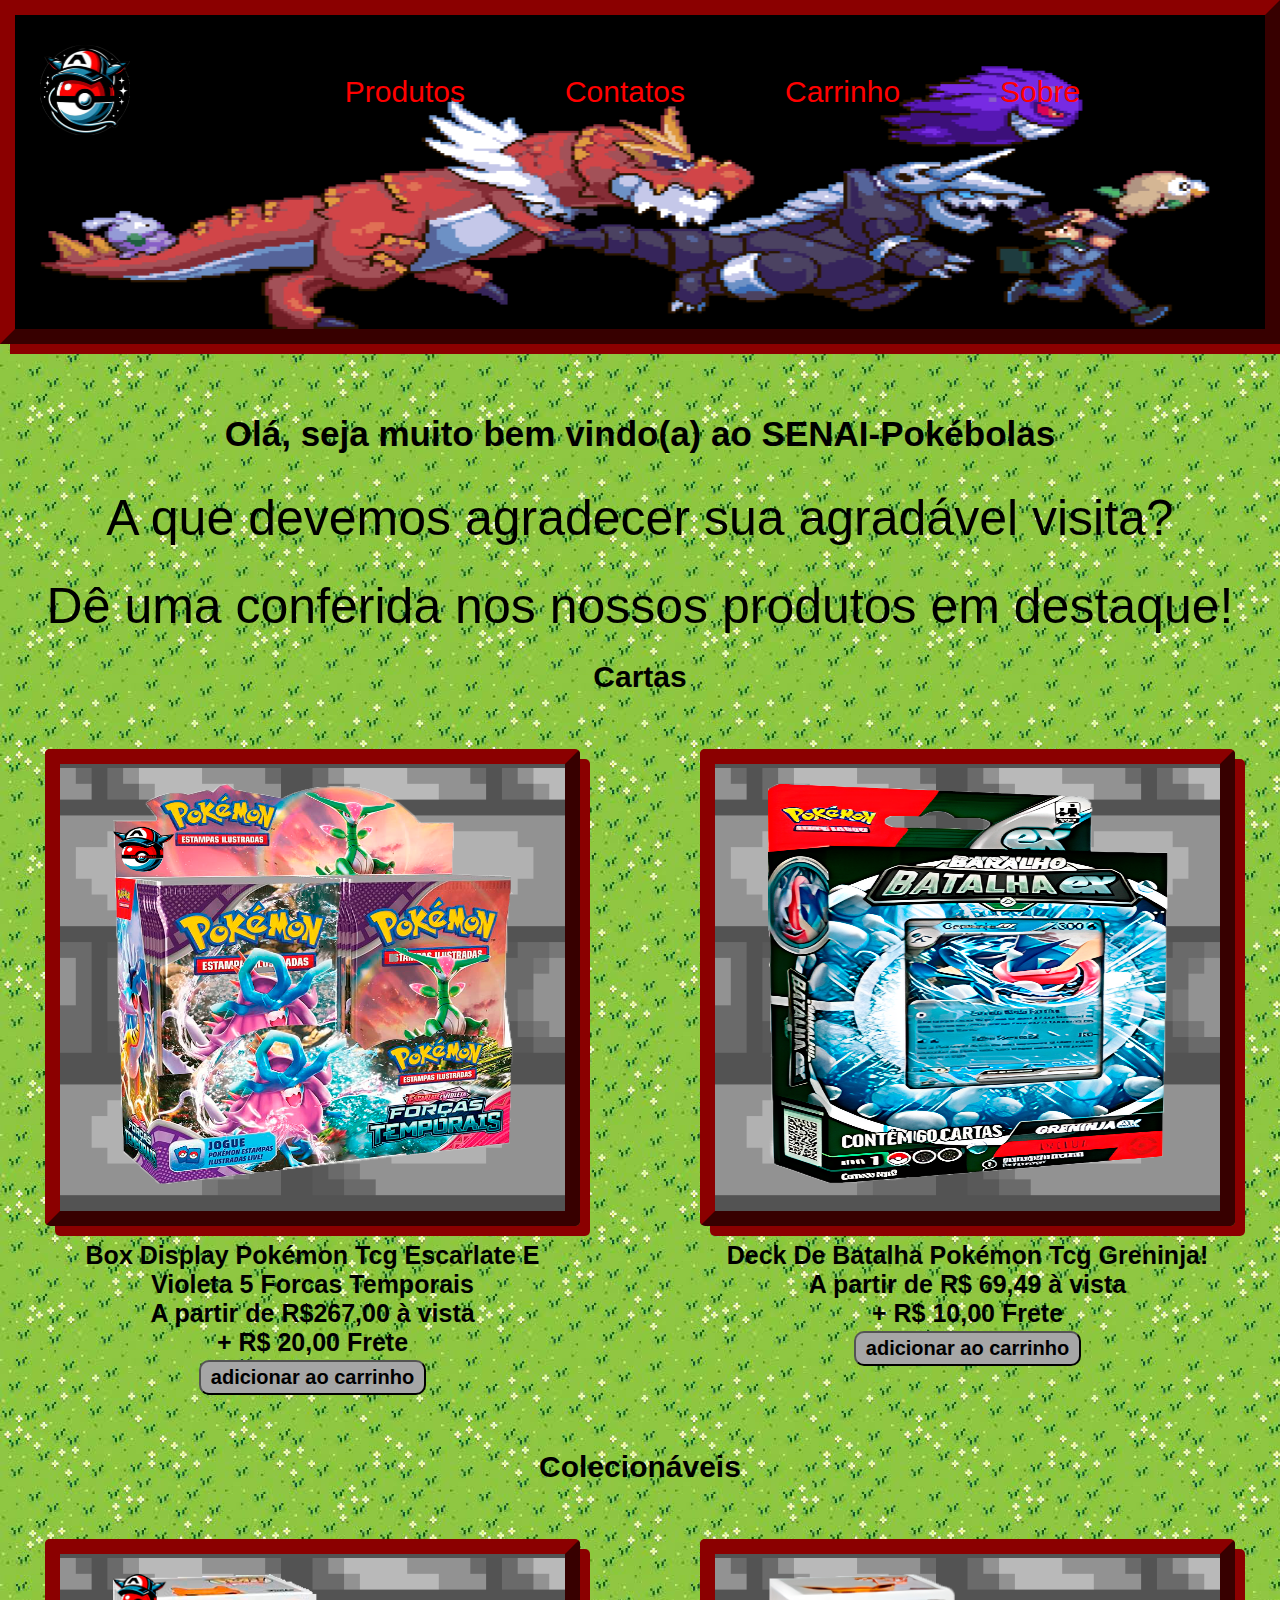
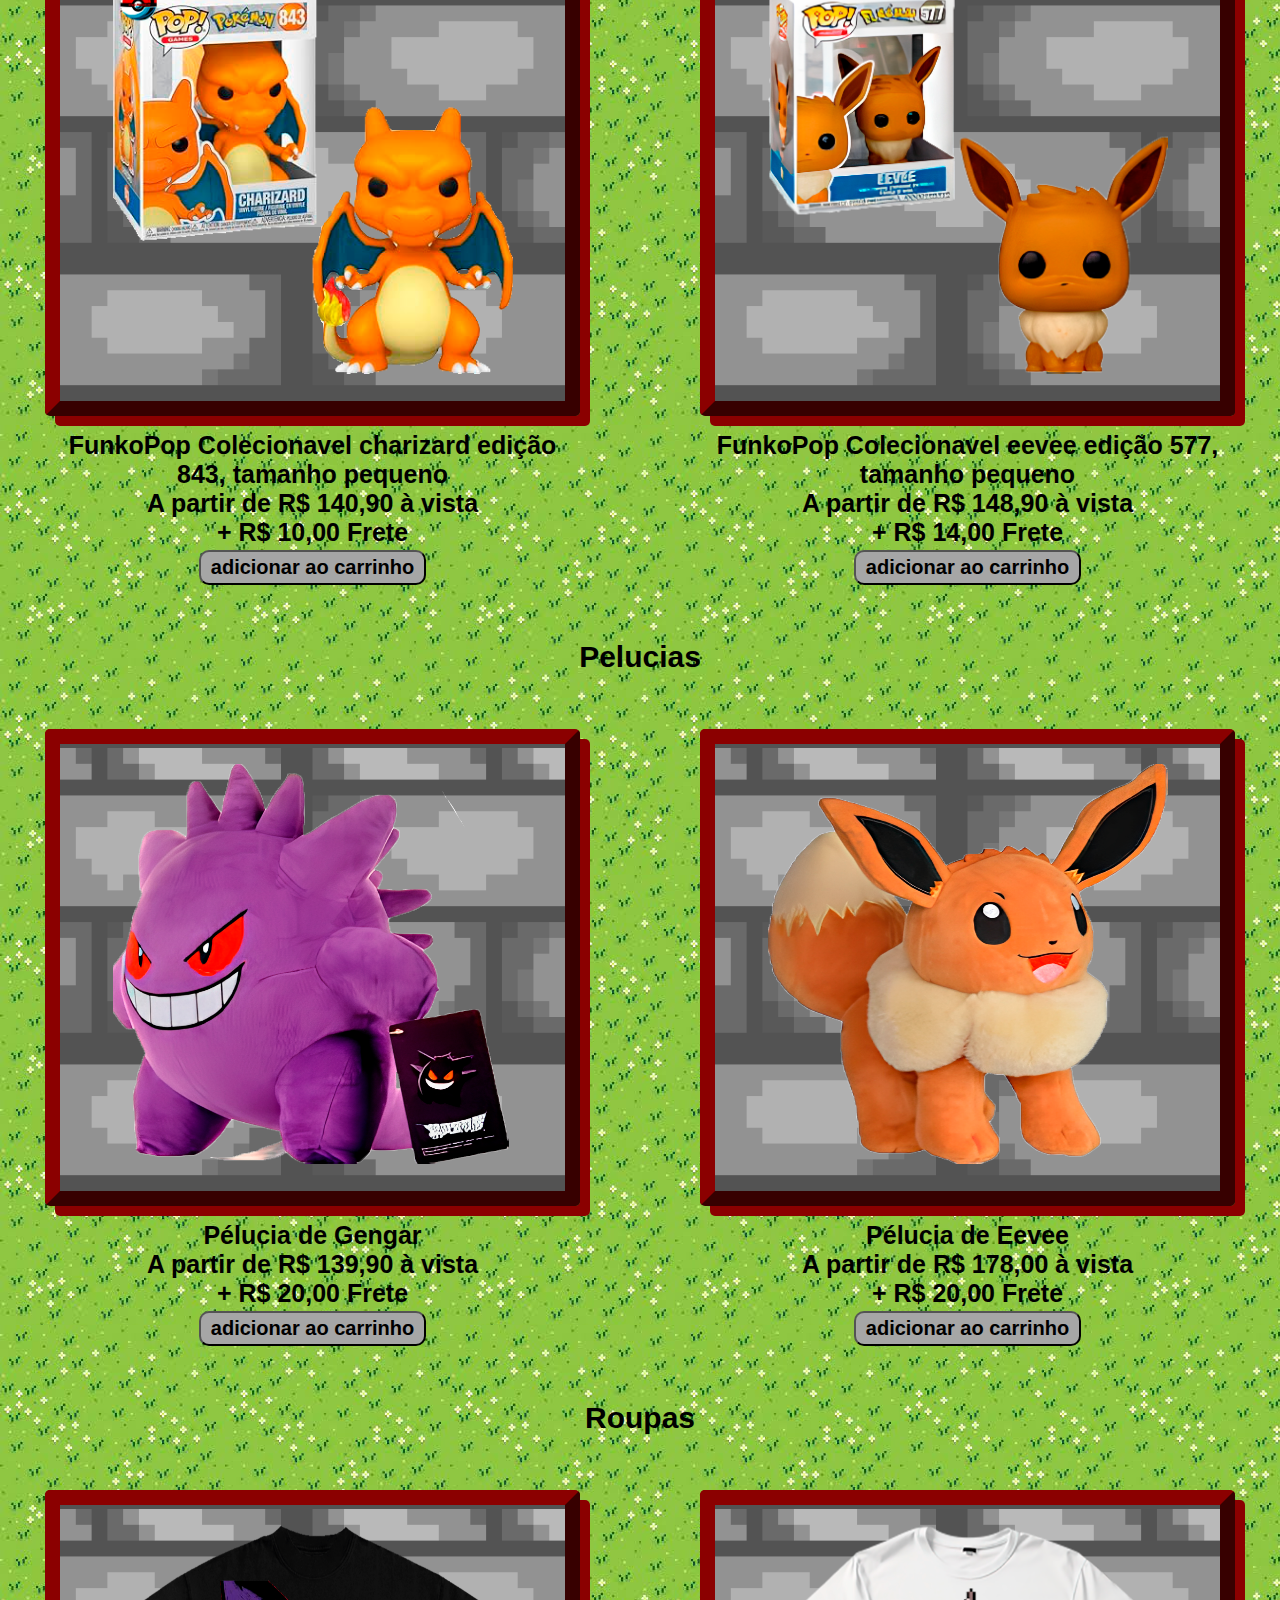
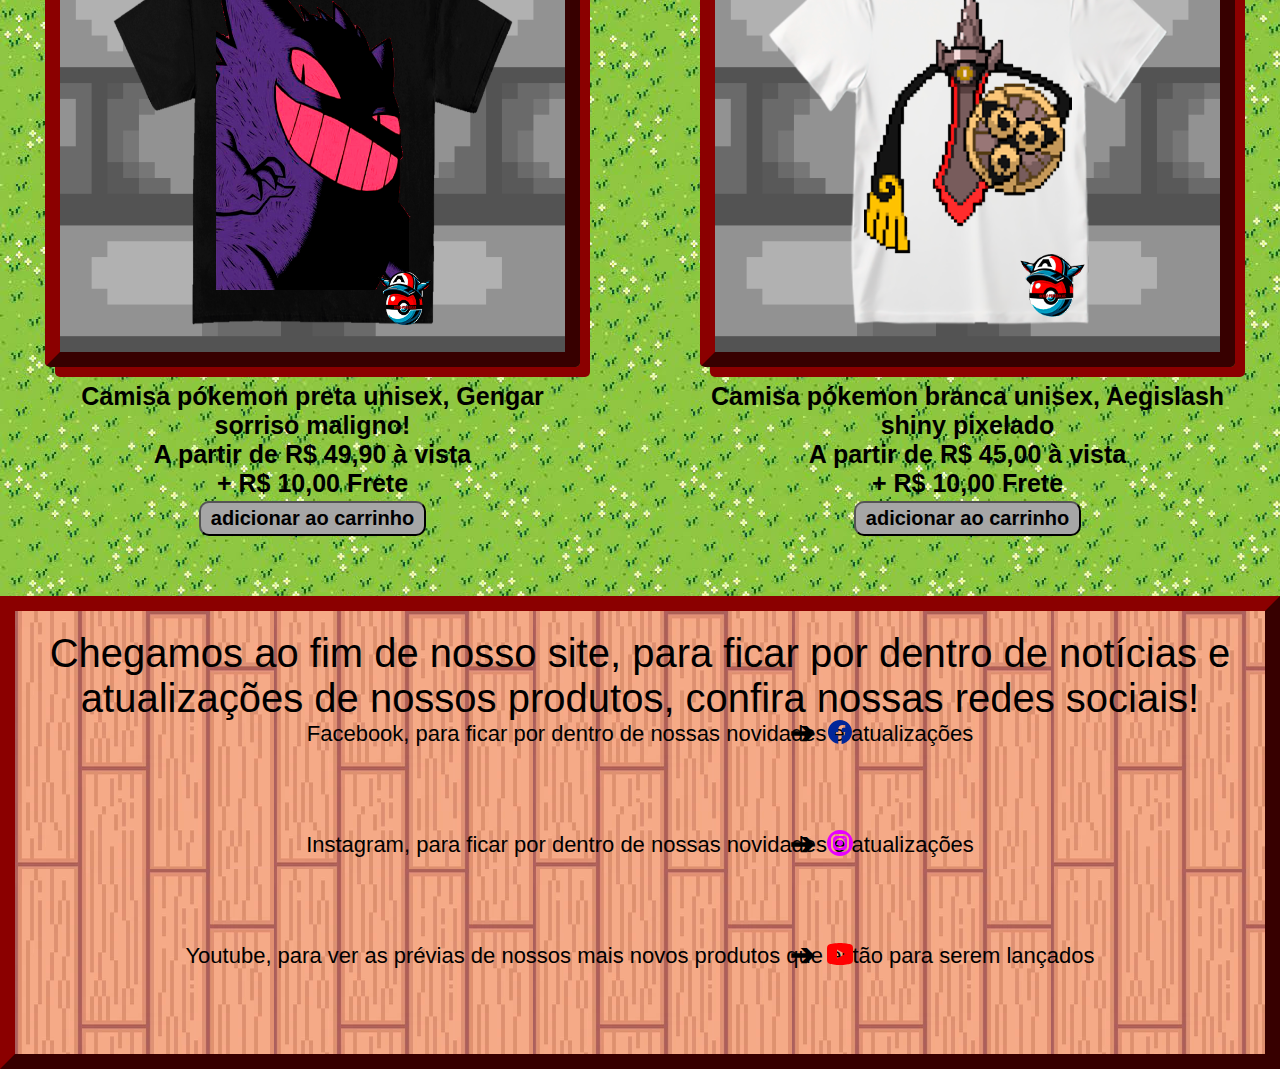
==== index.html @ d9174753 "20 faltas o Gabriel :O" ====
<!DOCTYPE html>
<html lang="pt-BR">
<head>
    <meta charset="UTF-8">
    <meta name="viewport" content="width=device-width, initial-scale=1.0">
    <title>Loja pokemonesca</title>
    <link rel="stylesheet" href="index.css">
    <style>
        .titulo, .ptitulo{
            text-align: center;
        }
    </style>
</head>
<body>
    
<header class="topo" >

    <nav class="nave">

       <a href="index.html"> <img class="zoomlogotipo" src="imagens/LOgo.png" height="90px" width="90px" alt="logo" ></a>

    <ul class="lista">

        <li class="itens">

            <a href="produtos.html">Produtos</a></li>

        <li class="itens">

            <a href="contato.html">Contatos</a></li>

        <li class="itens">

            <a href="carrinho.html">Carrinho</a></li>

        <li class="itens">

            <a href="sobre.html">Sobre</a></li>
        
    </ul>
</nav>
</header>

    <main>
        <h1 class="titulo" >Olá, seja muito bem vindo(a) ao SENAI-Pokébolas</h1>
<P class="ptitulo" >A que devemos agradecer sua agradável visita?</P>

            <p class="ptitulo">Dê uma conferida nos nossos produtos em destaque!</p>

                <h3 class="prodtit">Cartas</h3>
        <div class="prods">


            <div class="grade">
                <article class="vendas">
                    <div class="caixaprod">
                    <img class="imgc2" src="imagens/carta2.png">
                    </div>
                    <h2 class="textprod">Box Display Pokémon Tcg Escarlate E Violeta 5 Forcas Temporais</h2>
                    <h3 class="textprod">A partir de R$267,00 à vista</h3>
                    <h3 class="textprod">+ R$ 20,00 Frete</h3>
                    <input class="botao" type="button" value="adicionar ao carrinho">
                </article>
            </div>    

            <div class="grade">
                <article  class="vendas">
                    <div class="caixaprod">  
                    <img src="imagens/carta1.png">
                    </div>
                    <h3 class="textprod">Deck De Batalha Pokémon Tcg Greninja! </h3>
                    <h3 class="textprod">A partir de R$ 69,49 à vista </h3>
                    <h3 class="textprod"> + R$ 10,00  Frete</h3>
                    <input type="button" class="botao" value="adicionar ao carrinho">

                    </article>
            </div>

        </div>       

              <h3 class="prodtit">Colecionáveis</h3>

        <div class="prods">
            
            <div class="grade">
                <article class="vendas">
                    <div class="caixaprod">  
                    <img src="imagens/funko1.png">
                </div>
                    <h2 class="textprod">FunkoPop Colecionavel charizard edição 843, tamanho pequeno</h2>
                    <h3 class="textprod">A partir de R$ 140,90 à vista</h3>
                    <h3 class="textprod">+ R$ 10,00 Frete</h3>
                    <input class="botao" type="button" value="adicionar ao carrinho">
                </article>
            </div>    

            <div class="grade">
                <article class="vendas">
                    <div class="caixaprod">  
                    <img src="imagens/funko3.png">
                </div>
                    <h2 class="textprod">FunkoPop Colecionavel eevee edição 577, tamanho pequeno </h2>
                    <h3 class="textprod">A partir de R$ 148,90 à vista</h3>
                    <h3 class="textprod">+ R$ 14,00 Frete</h3>
                    <input class="botao" type="button" value="adicionar ao carrinho">
                </article>
            </div>

        </div>

              <h3 class="prodtit">Pelucias</h3>

        <div class="prods">

            <div class="grade">
                <article class="vendas">
                    <div class="caixaprod">  
                    <img src="imagens/pelucia4.png">
                </div>
                    <h2 class="textprod">Pélucia de Gengar</h2>
                    <h3 class="textprod">A partir de R$ 139,90 à vista</h3>
                    <h3 class="textprod">+ R$ 20,00 Frete</h3>
                    <input class="botao" type="button" value="adicionar ao carrinho">
                </article>
            </div>

            <div class="grade">
                <article class="vendas">
                    <div class="caixaprod">  
                    <img src="imagens/pelucia3.png">
                </div>
                    <h2 class="textprod">Pélucia de Eevee </h2>
                    <h3 class="textprod">A partir de R$ 178,00 à vista</h3>
                    <h3 class="textprod">+ R$ 20,00 Frete</h3>
                    <input class="botao" type="button" value="adicionar ao carrinho">
                </article>
            </div>

        </div>

        <h3 class="prodtit">Roupas</h3>

        <div class="prods">

            <div class="grade">
                <article class="vendas">
                    <div class="caixaprod">  
                    <img src="imagens/camisa-preta-gengar.png">
                    </div>
                    <h2 class="textprod">Camisa pókemon preta unisex, Gengar sorriso maligno!</h2>
                    <h3 class="textprod">A partir de R$ 49,90 à vista</h3>
                    <h3 class="textprod">+ R$ 10,00 Frete</h3>
                    <input class="botao" type="button" value="adicionar ao carrinho">
                </article>
            </div>

            <div class="grade">
                <article class="vendas">
                    <div class="caixaprod">  
                    <img src="imagens/camisa-branca-pikumonispada.png">
                     </div>
                    <h2 class="textprod">Camisa pókemon branca unisex, Aegislash shiny pixelado </h2>
                    <h3 class="textprod">A partir de R$ 45,00 à vista</h3>
                    <h3 class="textprod">+ R$ 10,00 Frete</h3>
                    <input class="botao" type="button" value="adicionar ao carrinho">
                </article>
            </div>
   </div>
    </main>


<style>

  
    .frasefim{
        font-size: 40px;
        color: rgb(0, 0, 0);
        font-family: 'Roboto', sans-serif;
    }

    .descricao-rede{
        font-size: 22px;
        color: rgb(0, 0, 0);
        font-family: 'Roboto', sans-serif;
    }
    .social {
        height: 50px;
        width: 50px;
        margin-left: auto;
        position: relative;
        bottom: 65px;
        right: 400px;

    }

    .seta {
        margin-left: auto;
        right: 450px;
        bottom: 32px;
        position: relative;
      font-size: 30px;
    }

    
</style>
    <footer>
        <div class="final">
        <p class="frasefim">Chegamos ao fim de nosso site, para ficar por dentro de notícias e atualizações de nossos produtos, 
            confira nossas redes sociais!</p>
            
        
            <p class="descricao-rede">Facebook, para ficar por dentro de nossas novidades e atualizações</p>
            <strong class="seta">➔</strong>   <a class="social" href="index.html"> <img class="rede" src="imagens/facebook.svg" alt="facebook-logo"></a>

            <p class="descricao-rede">Instagram, para ficar por dentro de nossas novidades e atualizações</p>
            <strong class="seta">➔</strong>   <a class="social" href="index.html"> <img class="rede" src="imagens/icons8-instagram-logo.svg" alt="instagram-logo"></a>

            <p class="descricao-rede">Youtube, para ver as prévias de nossos mais novos produtos que estão para serem lançados </p>
          <strong class="seta">➔</strong>   <a class="social" href="index.html"> <img class="rede" src="imagens/youtube.svg" alt="youtube-logo"><a>
        </div>
          
            
    </footer>
</body>
</html>
---- index.css ----
body{
    font-family: 'Roboto', sans-serif;
    background-image: url(imagens/grama.jpg);
}

*{ 
    margin: 0;
    box-sizing: border-box;
}
li{
    list-style: none;
}
a{
    text-decoration: none;
    color: red;
}
main{
    padding: 0px;
}

.zoomlogotipo{
        transition: transform 0.3s ease;   
        margin-left: 15px;     
}        

.zoomlogotipo:hover{
    transform: scale(1.5);
    
}

.topo {
    background-image: url(imagens/correr.gif);
    	padding-bottom: 160px;		
    background-repeat: no-repeat;
   background-size: 100% 100%;
   margin-bottom: 50px;
   box-shadow: 10px 10px darkred;
   border: outset darkred 15px;
}


.nave{
    display: flex;
    align-items: center;
    padding: 10px;
  
   
}

.lista {
    display: flex;
    align-items: center;
    margin: auto;
}

.itens {
    justify-content: space-between;
    padding: 10px;
    margin: 40px;
    font-size: 30px;
}

.titulo{
    font-size: 35px;
    padding: 20px;
}

.titulo2{
    
    font-size: 35px;
    padding: 20px;
}

.titulop {
    font-family: 'roboto', sans-serif;
    font-size: 20px;
}
.ptitulo {
    font-size: 50px;
    font-family: 'roboto', sans-serif;
    padding: 15px;
}

.prods{
    font-size: 30px;
    display: flex;
    margin: auto;
    gap: 30px;
}
.main {

}

.grade {
    grid-template-columns: 1fr 1fr;
    grid-template-rows: 1fr;
    align-items: end;
    gap: 20px;
    padding: 10px;
    margin: 10px;
    width: 900px;
  
}
.prodtit{

    text-align: center;
    font-size: 30px;
    padding: 10px;
    

}

.vendas {
    padding: 25px;
    text-align: center;
    margin: auto;
}

.caixaprod {
    padding:20px;
    border-radius: 5px;
    margin-bottom:15px;
    box-shadow: 10px 10px darkred;
    border: outset darkred 15px;
    background-image: url(imagens/tijolo.png);
    background-repeat: no-repeat;
    width: 100%;
    height: 100%;
    background-size: 100% 100%;
}
.vendas img {
    width: 400px;
    height: 400px;
}

.textprod {
font-size: 25px;
color: rgb(0, 0, 0);
}

.botao {
    background-color: #a6a6a6;
    border-radius: 10px;
    padding: 4px 10px;
    cursor: pointer;
    font-weight: bold;
    font-size: 20px;
   
    

}
.botao:hover {
    background-color: rgb(109, 98, 98);
    color: rgb(17, 11, 11);
    box-shadow: 0 3px 20px #131010;
}
.botao:active {
    background-color: #b6a9a9;
    box-shadow: 0 3px  #161010;
    transform: translateY(4px);
}
/*Produtos*/



.texto {
    font-family: 'Roboto', sans-serif;
    font-size: 20px;
    padding: 3px;
    text-align: center;
    
 
}
.texto2{ 
    font-size: 30px;
    padding: 3px;
    text-align: center;
    color: #e00f3d;
    
    
}
.imagem  {
    width: 400px;
    height: 400px;
     
}
.caixaprod2 {
    padding:20px;
    border-radius: 5px;
    margin-bottom:15px;
    box-shadow: 10px 10px darkred;
    border: outset darkred 15px;
    background-image: url(imagens/tijolo.png);
    background-repeat: no-repeat;
    width: 100%;
    height: 100%;
    background-size: 100% 100%;
}


.imagem-carta1{
    width: 300px;
    height: 400px;
}
.t1 {
    font-family: 'Roboto', sans-serif;
    font-size: 35px;
    text-align: center;
    padding: 5px;
}

.vendas2 {
    padding: 25px;
    text-align: center;
    margin: auto;
    
    
}

.final {
  background-image: url(imagens/madeira-bege.png);
    text-align: center;
    margin-top: 15px;
    display: flex;
    flex-direction: column;
    padding-top: 20px;
    box-shadow: 10px 10px darkred;
   border: outset darkred 15px;
    
}

/*Responsabilidade*/

@media(max-width: 425px) {
    li {
        font-size: 10px;
    }
    .prods {
        display: flex;
        flex-direction: column;
    }
    .titulo {
        text-align: center;
    }
    .ptitulo {
        text-align: center;
    }
}
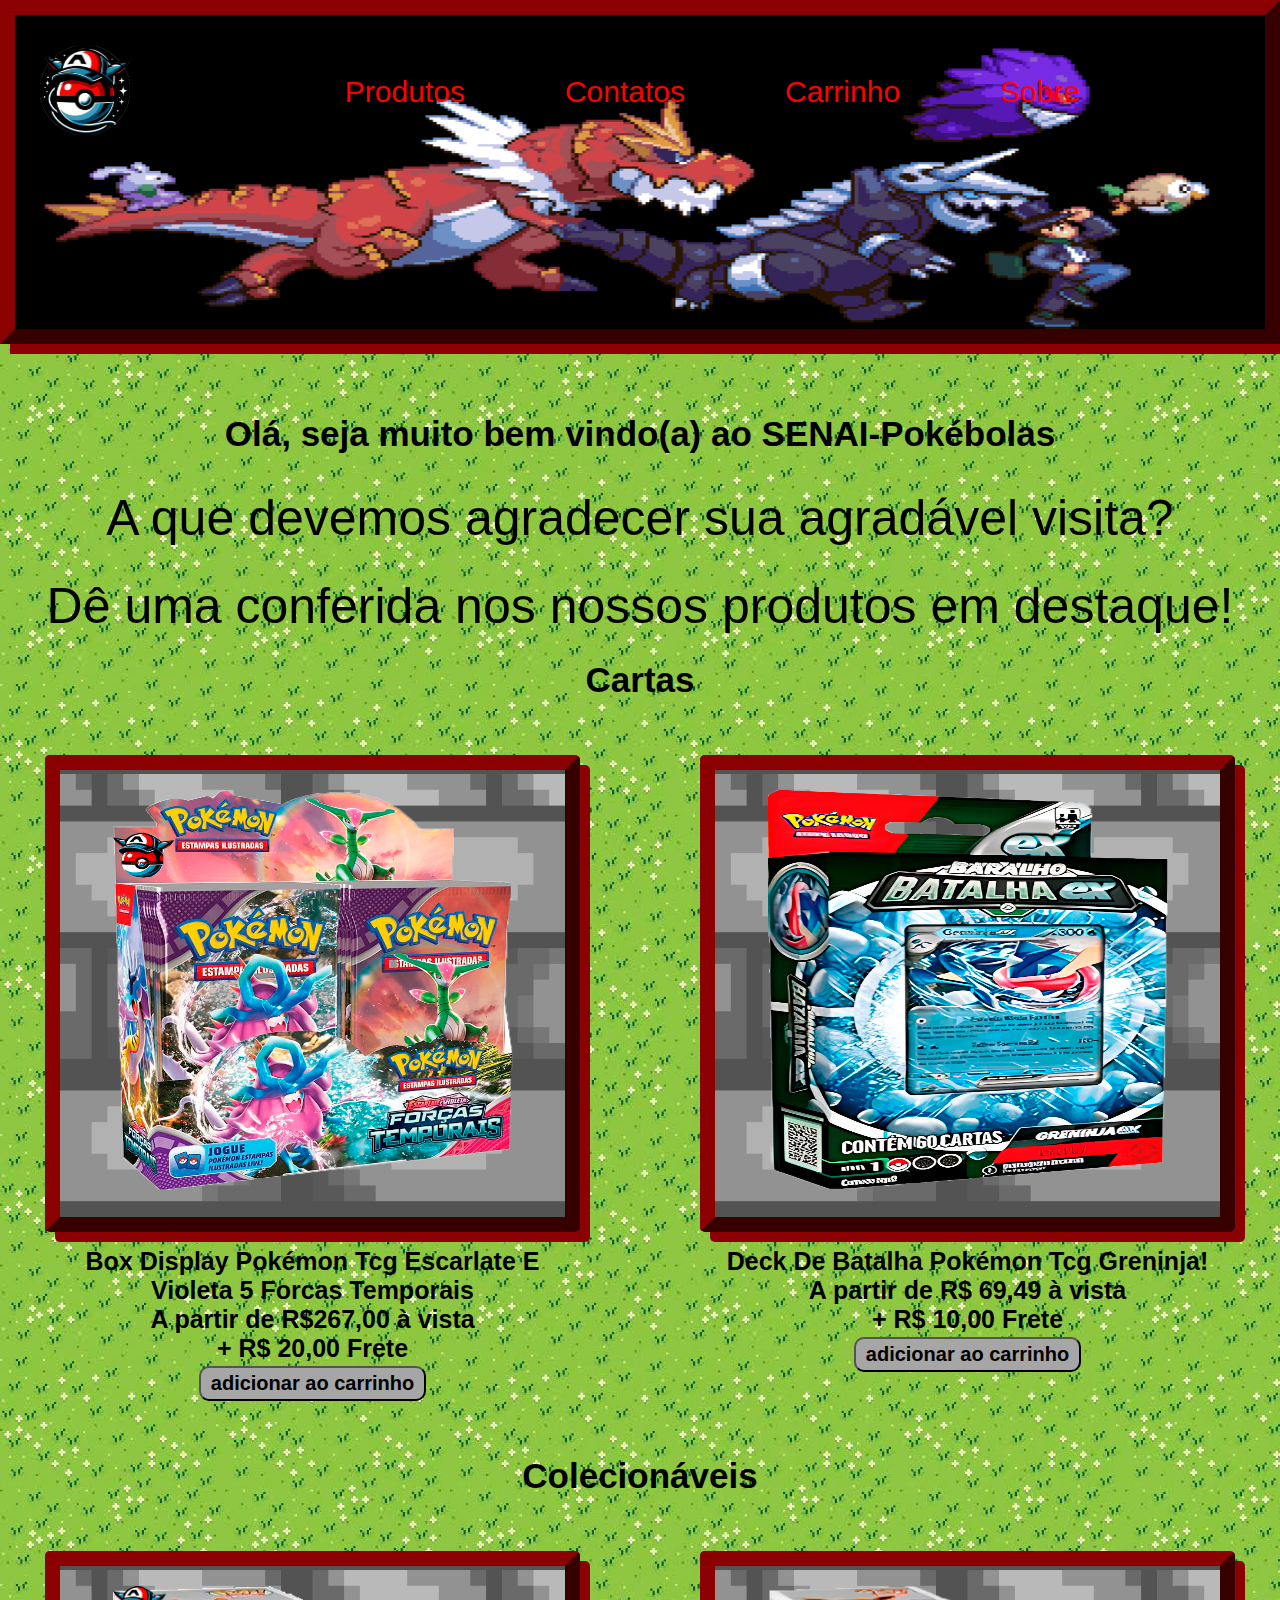
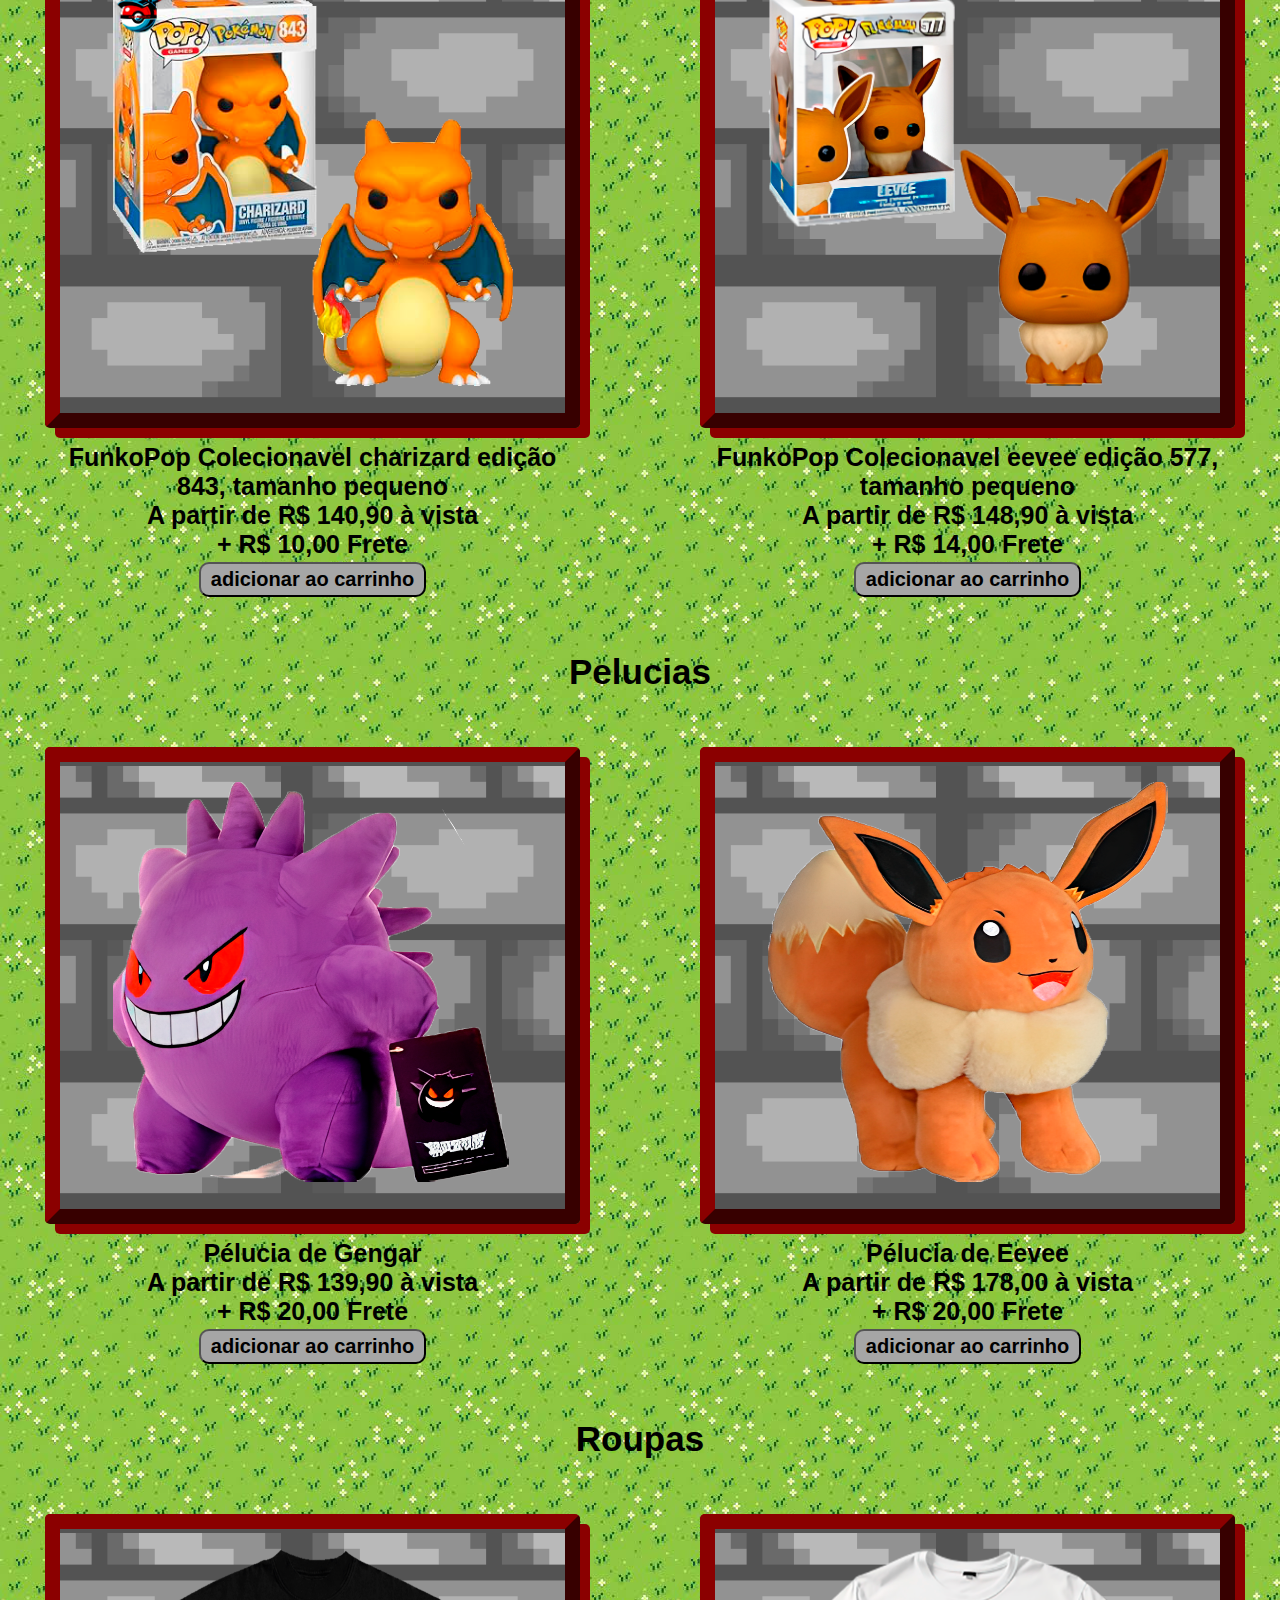
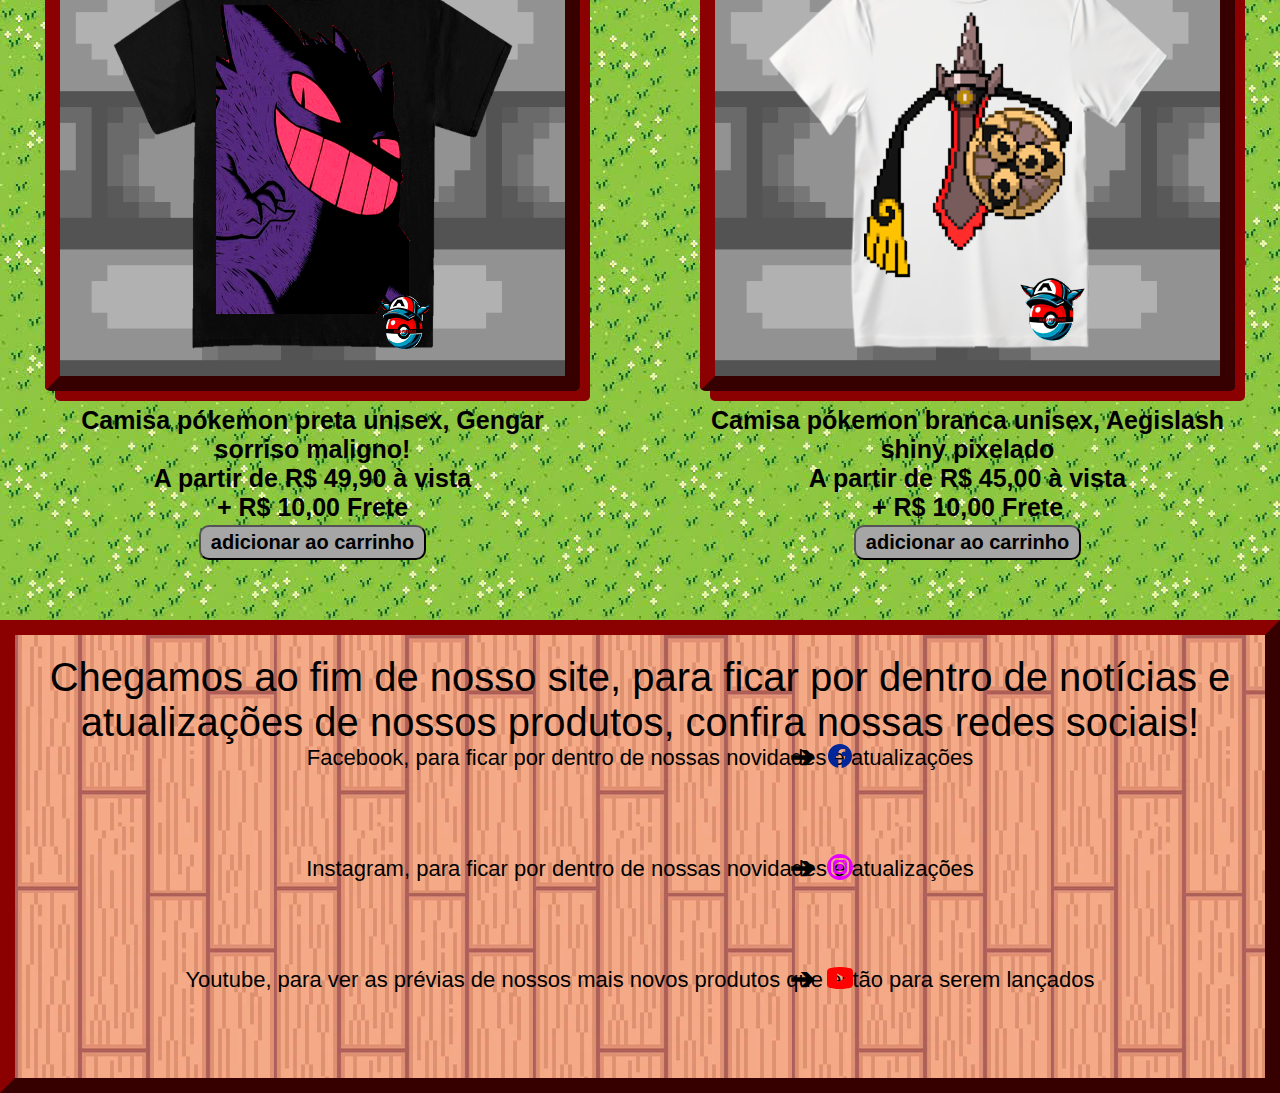
==== commit c16fbcbe: "16 faltas o Gabriel :O" ====
--- a/index.html
+++ b/index.html
@@ -3,7 +3,7 @@
 <head>
     <meta charset="UTF-8">
     <meta name="viewport" content="width=device-width, initial-scale=1.0">
-    <title>Loja pokemonesca</title>
+    <title>SENAI-Pokebolas / Inicio</title>
     <link rel="stylesheet" href="index.css">
     <style>
         .titulo, .ptitulo{
@@ -210,13 +210,13 @@
             
         
             <p class="descricao-rede">Facebook, para ficar por dentro de nossas novidades e atualizações</p>
-            <strong class="seta">➔</strong>   <a class="social" href="index.html"> <img class="rede" src="imagens/facebook.svg" alt="facebook-logo"></a>
+            <strong class="seta">➔</strong>   <a class="social" href="https://www.facebook.com/groups/namoroeamizadessinceras/?ref=share&mibextid=KtfwRi"> <img class="rede" src="imagens/facebook.svg" alt="facebook-logo"></a>
 
             <p class="descricao-rede">Instagram, para ficar por dentro de nossas novidades e atualizações</p>
-            <strong class="seta">➔</strong>   <a class="social" href="index.html"> <img class="rede" src="imagens/icons8-instagram-logo.svg" alt="instagram-logo"></a>
+            <strong class="seta">➔</strong>   <a class="social" href="https://www.instagram.com/olinadhoward?igsh=MTRxZXRwbXduMjE1dQ=="> <img class="rede" src="imagens/icons8-instagram-logo.svg" alt="instagram-logo"></a>
 
             <p class="descricao-rede">Youtube, para ver as prévias de nossos mais novos produtos que estão para serem lançados </p>
-          <strong class="seta">➔</strong>   <a class="social" href="index.html"> <img class="rede" src="imagens/youtube.svg" alt="youtube-logo"><a>
+          <strong class="seta">➔</strong>   <a class="social" href="https://www.youtube.com/@ManoelGomesOfficial"> <img class="rede" src="imagens/youtube.svg" alt="youtube-logo"><a>
         </div>
           
             
--- a/index.css
+++ b/index.css
@@ -105,7 +105,7 @@
 .prodtit{
 
     text-align: center;
-    font-size: 30px;
+    font-size: 35px;
     padding: 10px;
     
 
@@ -151,13 +151,13 @@
 
 }
 .botao:hover {
-    background-color: rgb(109, 98, 98);
+    background-color: #b6a9a9;
     color: rgb(17, 11, 11);
     box-shadow: 0 3px 20px #131010;
 }
 .botao:active {
     background-color: #b6a9a9;
-    box-shadow: 0 3px  #161010;
+    box-shadow: 0 3px  #000000;
     transform: translateY(4px);
 }
 /*Produtos*/
@@ -166,7 +166,7 @@
 
 .texto {
     font-family: 'Roboto', sans-serif;
-    font-size: 20px;
+    font-size: 25px;
     padding: 3px;
     text-align: center;
     
@@ -205,9 +205,17 @@
 }
 .t1 {
     font-family: 'Roboto', sans-serif;
-    font-size: 35px;
+    font-size: 50px;
     text-align: center;
     padding: 5px;
+    color: red;
+}
+.t2{
+    font-family: 'Roboto', sans-serif;
+    font-size: 40px;
+    text-align: center;
+    padding: 20px;
+    color: rgb(0, 0, 0);
 }
 
 .vendas2 {
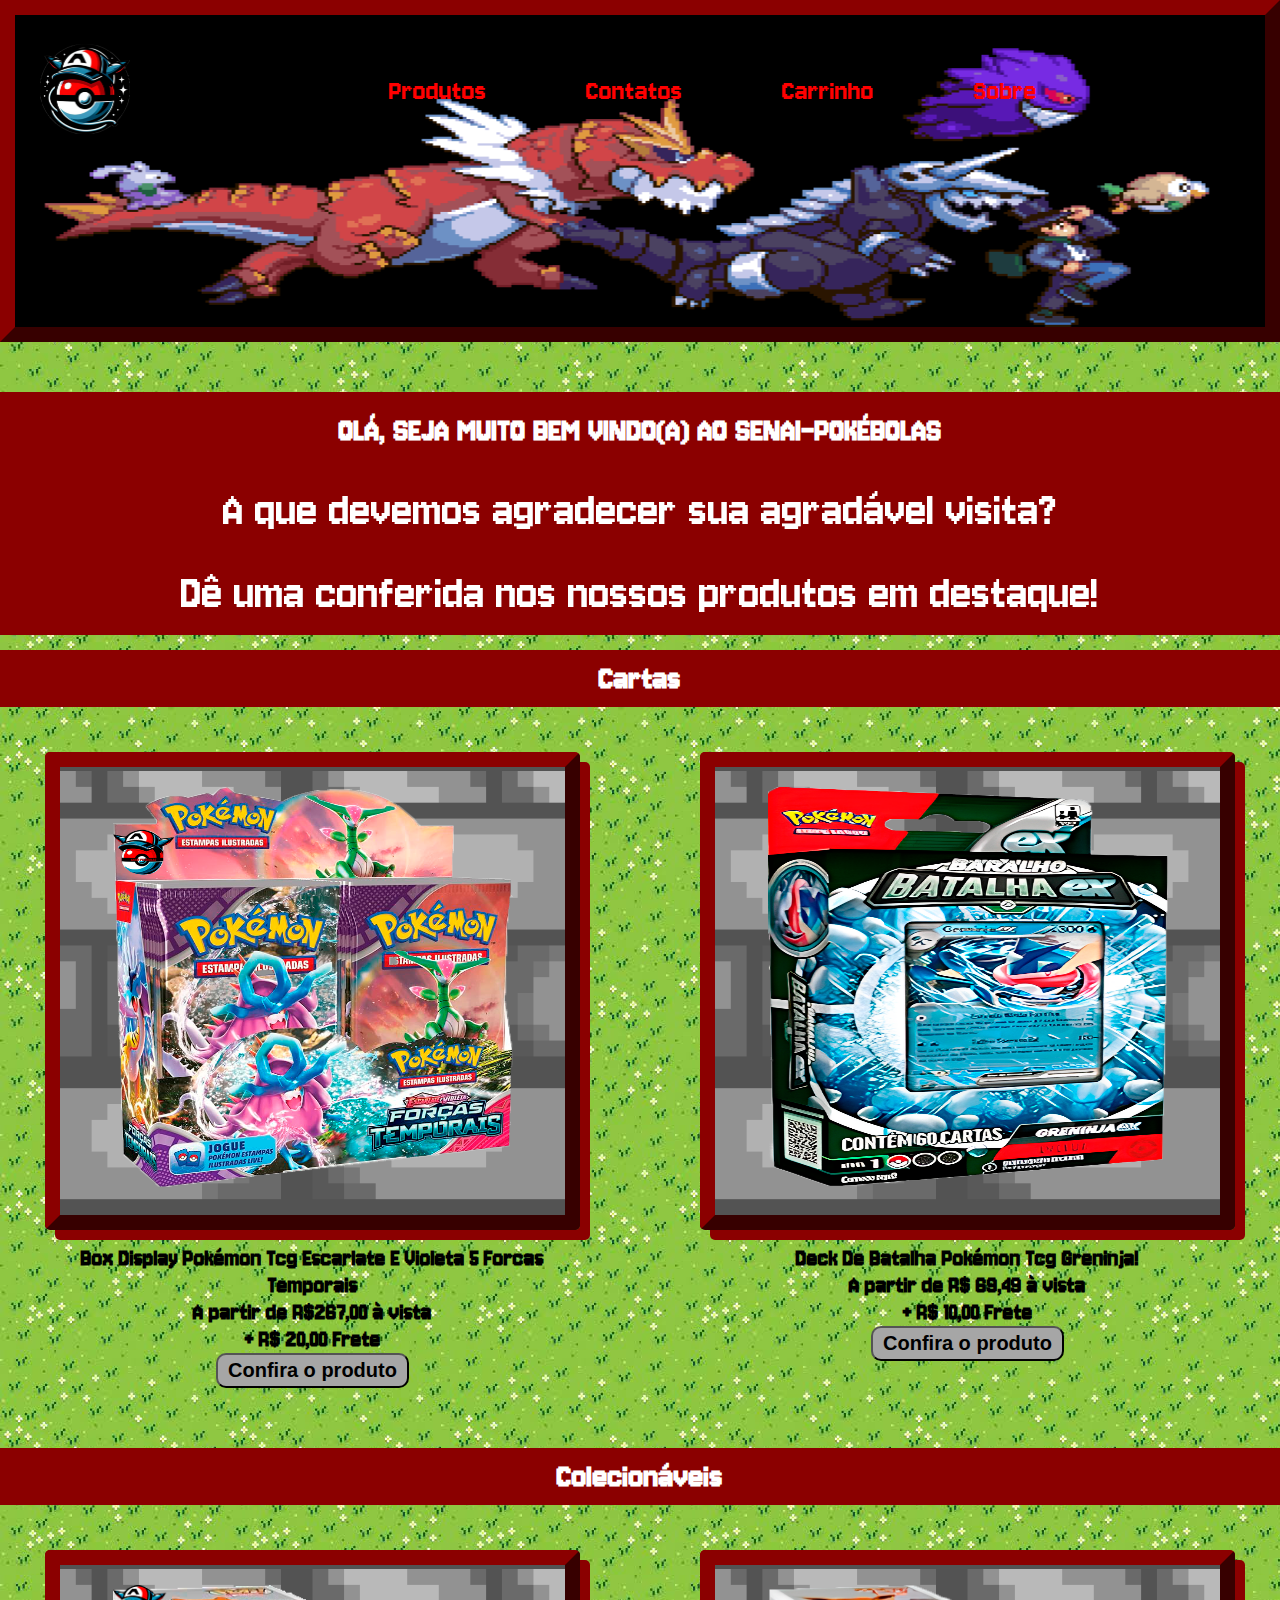
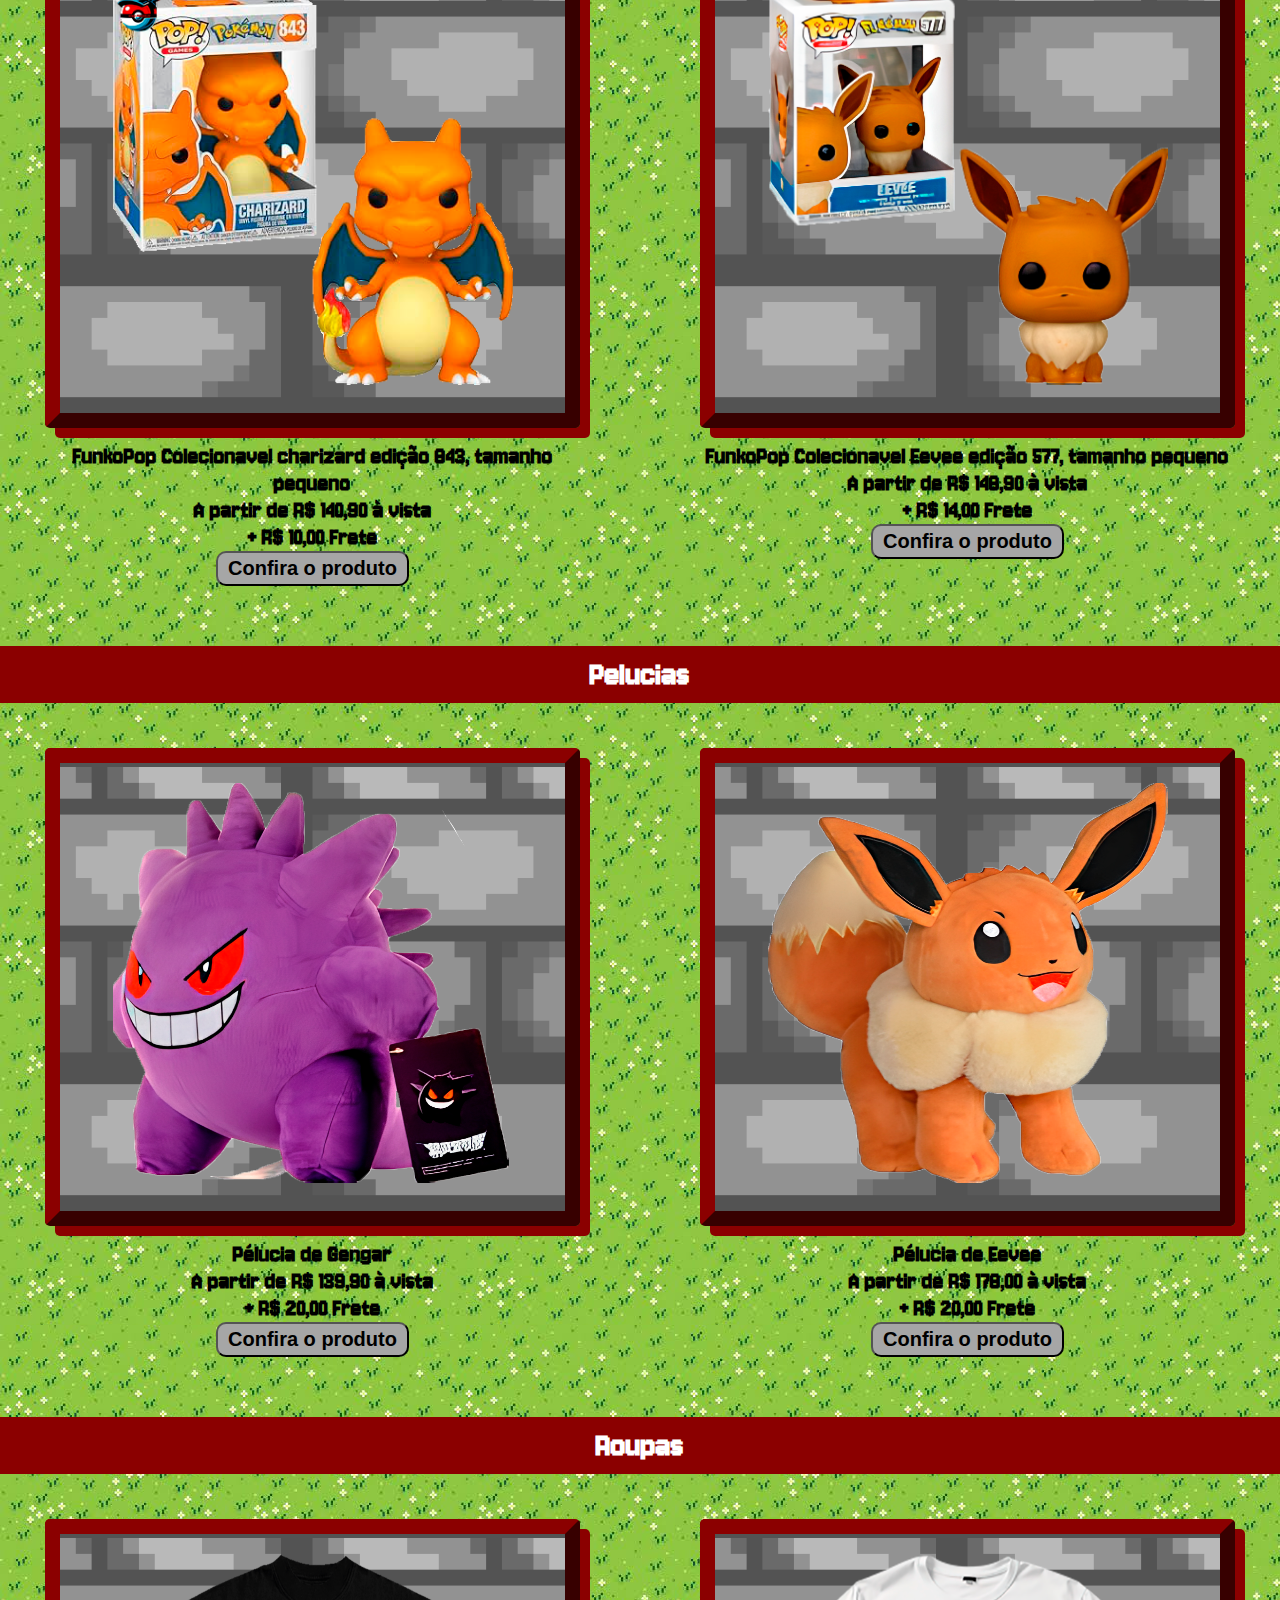
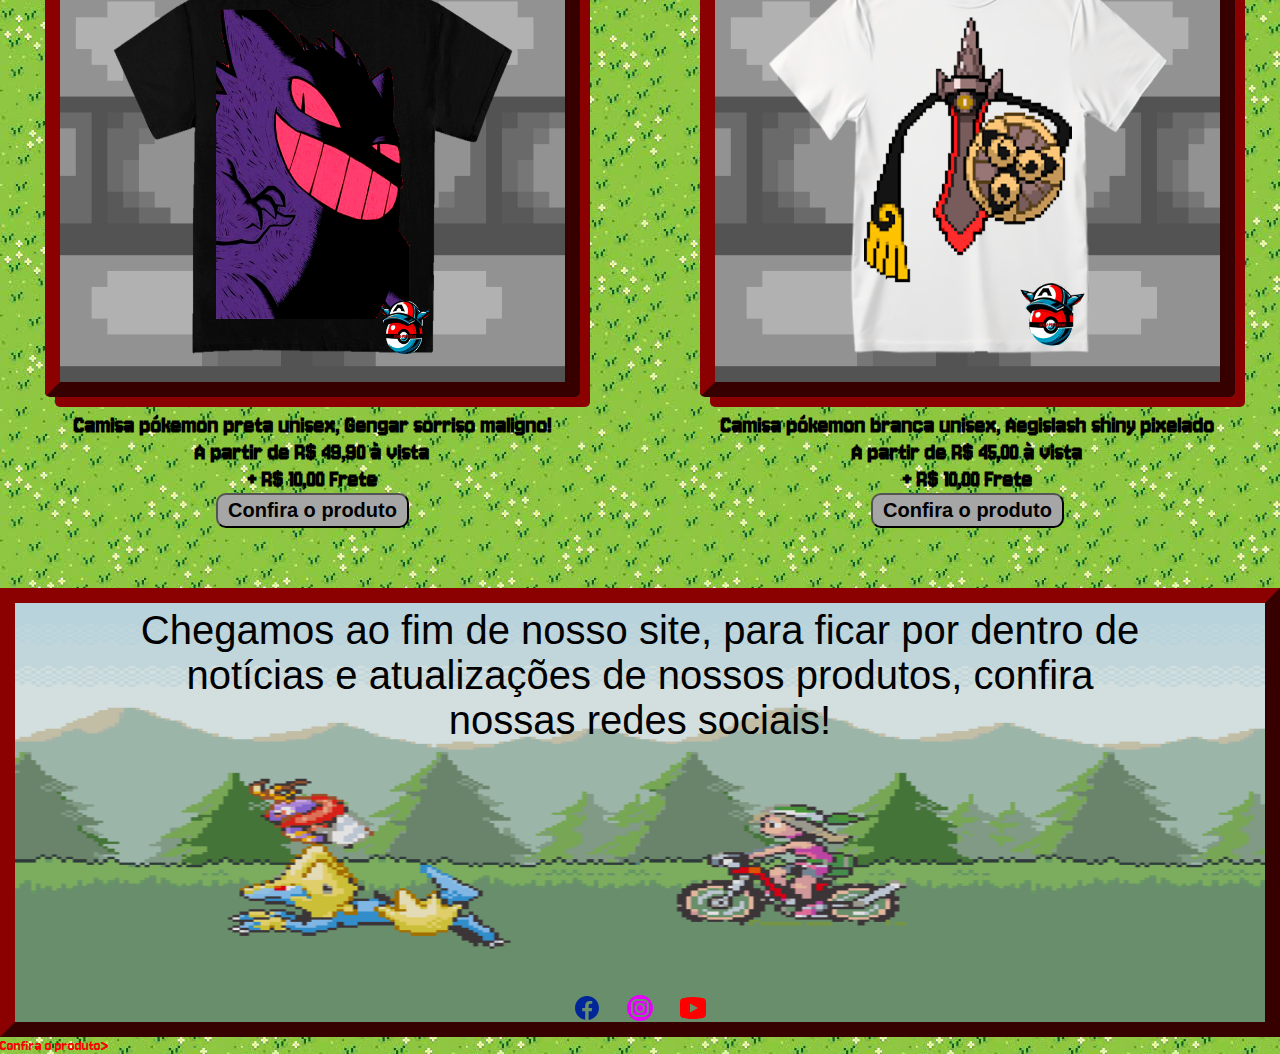
==== commit 01eb8169: "16 faltas o Gabriel :O" ====
--- a/index.html
+++ b/index.html
@@ -54,24 +54,24 @@
             <div class="grade">
                 <article class="vendas">
                     <div class="caixaprod">
-                    <img class="imgc2" src="imagens/carta2.png">
+                    <img class="imgc2" src="imagens/carta2.png" id="Tcg Scarlet & Violet">
                     </div>
                     <h2 class="textprod">Box Display Pokémon Tcg Escarlate E Violeta 5 Forcas Temporais</h2>
                     <h3 class="textprod">A partir de R$267,00 à vista</h3>
                     <h3 class="textprod">+ R$ 20,00 Frete</h3>
-                    <input class="botao" type="button" value="adicionar ao carrinho">
+                    <input class="botao" type="button" value="Confira o produto">
                 </article>
             </div>    
 
             <div class="grade">
                 <article  class="vendas">
                     <div class="caixaprod">  
-                    <img src="imagens/carta1.png">
+                    <img src="imagens/carta1.png" id="Tcg Greninja">
                     </div>
                     <h3 class="textprod">Deck De Batalha Pokémon Tcg Greninja! </h3>
                     <h3 class="textprod">A partir de R$ 69,49 à vista </h3>
                     <h3 class="textprod"> + R$ 10,00  Frete</h3>
-                    <input type="button" class="botao" value="adicionar ao carrinho">
+                    <input type="button" class="botao" value="Confira o produto">
 
                     </article>
             </div>
@@ -85,24 +85,24 @@
             <div class="grade">
                 <article class="vendas">
                     <div class="caixaprod">  
-                    <img src="imagens/funko1.png">
+                    <img src="imagens/funko1.png" id="Funko Charizard">
                 </div>
                     <h2 class="textprod">FunkoPop Colecionavel charizard edição 843, tamanho pequeno</h2>
                     <h3 class="textprod">A partir de R$ 140,90 à vista</h3>
                     <h3 class="textprod">+ R$ 10,00 Frete</h3>
-                    <input class="botao" type="button" value="adicionar ao carrinho">
+                    <input class="botao" type="button" value="Confira o produto">
                 </article>
             </div>    
 
             <div class="grade">
                 <article class="vendas">
                     <div class="caixaprod">  
-                    <img src="imagens/funko3.png">
-                </div>
-                    <h2 class="textprod">FunkoPop Colecionavel eevee edição 577, tamanho pequeno </h2>
+                    <img src="imagens/funko3.png" id="Funko Eevee">
+                </div>
+                    <h2 class="textprod">FunkoPop Colecionavel Eevee edição 577, tamanho pequeno </h2>
                     <h3 class="textprod">A partir de R$ 148,90 à vista</h3>
                     <h3 class="textprod">+ R$ 14,00 Frete</h3>
-                    <input class="botao" type="button" value="adicionar ao carrinho">
+                    <input class="botao" type="button" value="Confira o produto">
                 </article>
             </div>
 
@@ -115,24 +115,24 @@
             <div class="grade">
                 <article class="vendas">
                     <div class="caixaprod">  
-                    <img src="imagens/pelucia4.png">
+                    <img src="imagens/pelucia4.png" id="Pelu-Gengar">
                 </div>
                     <h2 class="textprod">Pélucia de Gengar</h2>
                     <h3 class="textprod">A partir de R$ 139,90 à vista</h3>
                     <h3 class="textprod">+ R$ 20,00 Frete</h3>
-                    <input class="botao" type="button" value="adicionar ao carrinho">
-                </article>
-            </div>
-
-            <div class="grade">
-                <article class="vendas">
-                    <div class="caixaprod">  
-                    <img src="imagens/pelucia3.png">
+                    <input class="botao" type="button" value="Confira o produto">
+                </article>
+            </div>
+
+            <div class="grade">
+                <article class="vendas">
+                    <div class="caixaprod">  
+                    <img src="imagens/pelucia3.png" id="Pelu-Eevee">
                 </div>
                     <h2 class="textprod">Pélucia de Eevee </h2>
                     <h3 class="textprod">A partir de R$ 178,00 à vista</h3>
                     <h3 class="textprod">+ R$ 20,00 Frete</h3>
-                    <input class="botao" type="button" value="adicionar ao carrinho">
+                    <input class="botao" type="button" value="Confira o produto">
                 </article>
             </div>
 
@@ -140,29 +140,38 @@
 
         <h3 class="prodtit">Roupas</h3>
 
-        <div class="prods">
-
-            <div class="grade">
-                <article class="vendas">
-                    <div class="caixaprod">  
-                    <img src="imagens/camisa-preta-gengar.png">
+      
+
+
+        <div class="prods">
+
+            <div class="grade">
+                <article class="vendas">
+                    <div class="caixaprod">  
+                    <img src="imagens/camisa-preta-gengar.png" id="camisa-preta-gengar">
                     </div>
                     <h2 class="textprod">Camisa pókemon preta unisex, Gengar sorriso maligno!</h2>
                     <h3 class="textprod">A partir de R$ 49,90 à vista</h3>
                     <h3 class="textprod">+ R$ 10,00 Frete</h3>
-                    <input class="botao" type="button" value="adicionar ao carrinho">
-                </article>
-            </div>
-
-            <div class="grade">
-                <article class="vendas">
-                    <div class="caixaprod">  
-                    <img src="imagens/camisa-branca-pikumonispada.png">
+                    <input class="botao" type="button" value="Confira o produto" onclick="redirecionar()">
+                    
+                    
+
+                </article>
+
+            </div>
+
+
+
+            <div class="grade">
+                <article class="vendas">
+                    <div class="caixaprod">  
+                    <img src="imagens/camisa-branca-pikumonispada.png" id="camisa-branca-pikumonispada">
                      </div>
                     <h2 class="textprod">Camisa pókemon branca unisex, Aegislash shiny pixelado </h2>
                     <h3 class="textprod">A partir de R$ 45,00 à vista</h3>
                     <h3 class="textprod">+ R$ 10,00 Frete</h3>
-                    <input class="botao" type="button" value="adicionar ao carrinho">
+                    <input class="botao" type="button" value="Confira o produto">
                 </article>
             </div>
    </div>
@@ -176,50 +185,34 @@
         font-size: 40px;
         color: rgb(0, 0, 0);
         font-family: 'Roboto', sans-serif;
+        position: relative;
+    bottom: 120px;
+
     }
 
-    .descricao-rede{
-        font-size: 22px;
-        color: rgb(0, 0, 0);
-        font-family: 'Roboto', sans-serif;
-    }
-    .social {
-        height: 50px;
-        width: 50px;
-        margin-left: auto;
-        position: relative;
-        bottom: 65px;
-        right: 400px;
-
-    }
-
-    .seta {
-        margin-left: auto;
-        right: 450px;
-        bottom: 32px;
-        position: relative;
-      font-size: 30px;
-    }
-
+    
+    
+.fimimg{
+    position: relative;
+    top: 130px;
+    
+}
     
 </style>
     <footer>
         <div class="final">
-        <p class="frasefim">Chegamos ao fim de nosso site, para ficar por dentro de notícias e atualizações de nossos produtos, 
+            <p class="frasefim">Chegamos ao fim de nosso site, para ficar por dentro de notícias e atualizações de nossos produtos, 
             confira nossas redes sociais!</p>
+            <div class="fimimg">
+                <a href="https://www.facebook.com/groups/namoroeamizadessinceras/?ref=share&mibextid=KtfwRi"> <img src="imagens/facebook.svg" alt="facebook-logo"></a>
             
-        
-            <p class="descricao-rede">Facebook, para ficar por dentro de nossas novidades e atualizações</p>
-            <strong class="seta">➔</strong>   <a class="social" href="https://www.facebook.com/groups/namoroeamizadessinceras/?ref=share&mibextid=KtfwRi"> <img class="rede" src="imagens/facebook.svg" alt="facebook-logo"></a>
-
-            <p class="descricao-rede">Instagram, para ficar por dentro de nossas novidades e atualizações</p>
-            <strong class="seta">➔</strong>   <a class="social" href="https://www.instagram.com/olinadhoward?igsh=MTRxZXRwbXduMjE1dQ=="> <img class="rede" src="imagens/icons8-instagram-logo.svg" alt="instagram-logo"></a>
-
-            <p class="descricao-rede">Youtube, para ver as prévias de nossos mais novos produtos que estão para serem lançados </p>
-          <strong class="seta">➔</strong>   <a class="social" href="https://www.youtube.com/@ManoelGomesOfficial"> <img class="rede" src="imagens/youtube.svg" alt="youtube-logo"><a>
+                <a href="https://www.instagram.com/olinadhoward?igsh=MTRxZXRwbXduMjE1dQ=="> <img src="imagens/icons8-instagram-logo.svg" alt="instagram-logo"></a>
+
+                <a href="https://www.youtube.com/@ManoelGomesOfficial"> <img src="imagens/youtube.svg" alt="youtube-logo"><a>
+                
+            </div>   
+    
         </div>
           
-            
-    </footer>
-</body>
+            Confira o produto>
 </html>--- a/index.css
+++ b/index.css
@@ -1,7 +1,11 @@
+
+@import url('https://fonts.googleapis.com/css2?family=Jersey+10&display=swap');
+
 
 body{
-    font-family: 'Roboto', sans-serif;
+    font-family: 'Jersey 10', sans-serif;
     background-image: url(imagens/grama.jpg);
+
 }
 
 *{ 
@@ -35,7 +39,6 @@
     background-repeat: no-repeat;
    background-size: 100% 100%;
    margin-bottom: 50px;
-   box-shadow: 10px 10px darkred;
    border: outset darkred 15px;
 }
 
@@ -64,6 +67,10 @@
 .titulo{
     font-size: 35px;
     padding: 20px;
+    color: white;
+    background-color: darkred;
+    text-transform: uppercase;
+  
 }
 
 .titulo2{
@@ -73,13 +80,16 @@
 }
 
 .titulop {
-    font-family: 'roboto', sans-serif;
+    
     font-size: 20px;
 }
 .ptitulo {
     font-size: 50px;
-    font-family: 'roboto', sans-serif;
+    
     padding: 15px;
+    color: white;
+    background-color: darkred;
+
 }
 
 .prods{
@@ -107,6 +117,11 @@
     text-align: center;
     font-size: 35px;
     padding: 10px;
+    background-color:darkred;
+    color: white;
+    margin-top: 15px;
+   
+
     
 
 }
@@ -169,6 +184,7 @@
     font-size: 25px;
     padding: 3px;
     text-align: center;
+    color: black;
     
  
 }
@@ -176,7 +192,7 @@
     font-size: 30px;
     padding: 3px;
     text-align: center;
-    color: #e00f3d;
+    color: black;
     
     
 }
@@ -204,19 +220,26 @@
     height: 400px;
 }
 .t1 {
-    font-family: 'Roboto', sans-serif;
+    font-family: 'Pixelify SAns', sans-serif;
     font-size: 50px;
     text-align: center;
     padding: 5px;
-    color: red;
+    color: white;
+    background-color: darkred;
+   
+    
 }
 .t2{
-    font-family: 'Roboto', sans-serif;
+    font-family: 'Pixelify SAns', sans-serif;
     font-size: 40px;
     text-align: center;
     padding: 20px;
-    color: rgb(0, 0, 0);
-}
+    color: rgb(255, 255, 255);
+    background-color: darkred;
+    margin-bottom: 20px;
+}
+
+
 
 .vendas2 {
     padding: 25px;
@@ -226,18 +249,25 @@
     
 }
 
+/*rodape*/
+
+
 .final {
-  background-image: url(imagens/madeira-bege.png);
+  background-image: url(imagens/background-image-gif.gif);
+  background-repeat: no-repeat;
+  background-size: 100% 100%;
     text-align: center;
     margin-top: 15px;
     display: flex;
     flex-direction: column;
-    padding-top: 20px;
-    box-shadow: 10px 10px darkred;
+    padding: 125px;
    border: outset darkred 15px;
     
 }
-
+.final img {
+width: 50px;
+height: 30px;
+}
 /*Responsabilidade*/
 
 @media(max-width: 425px) {
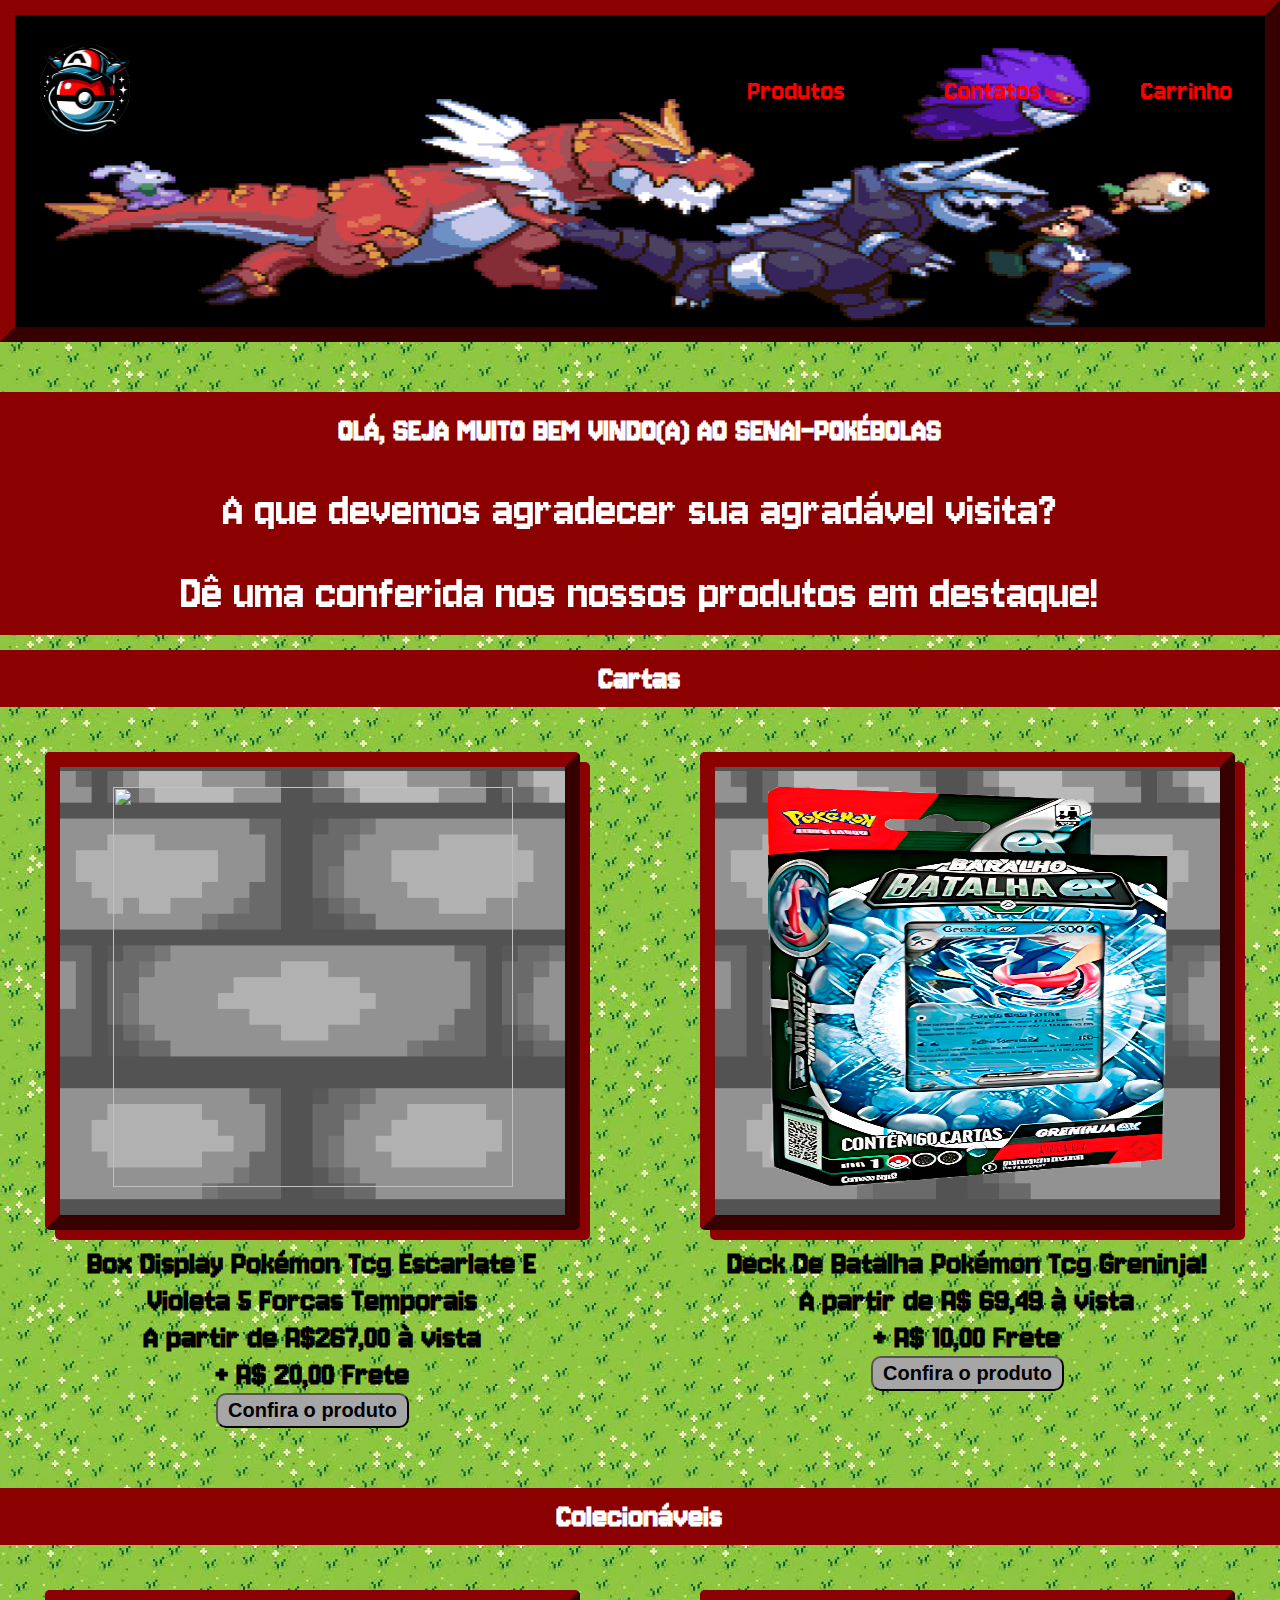
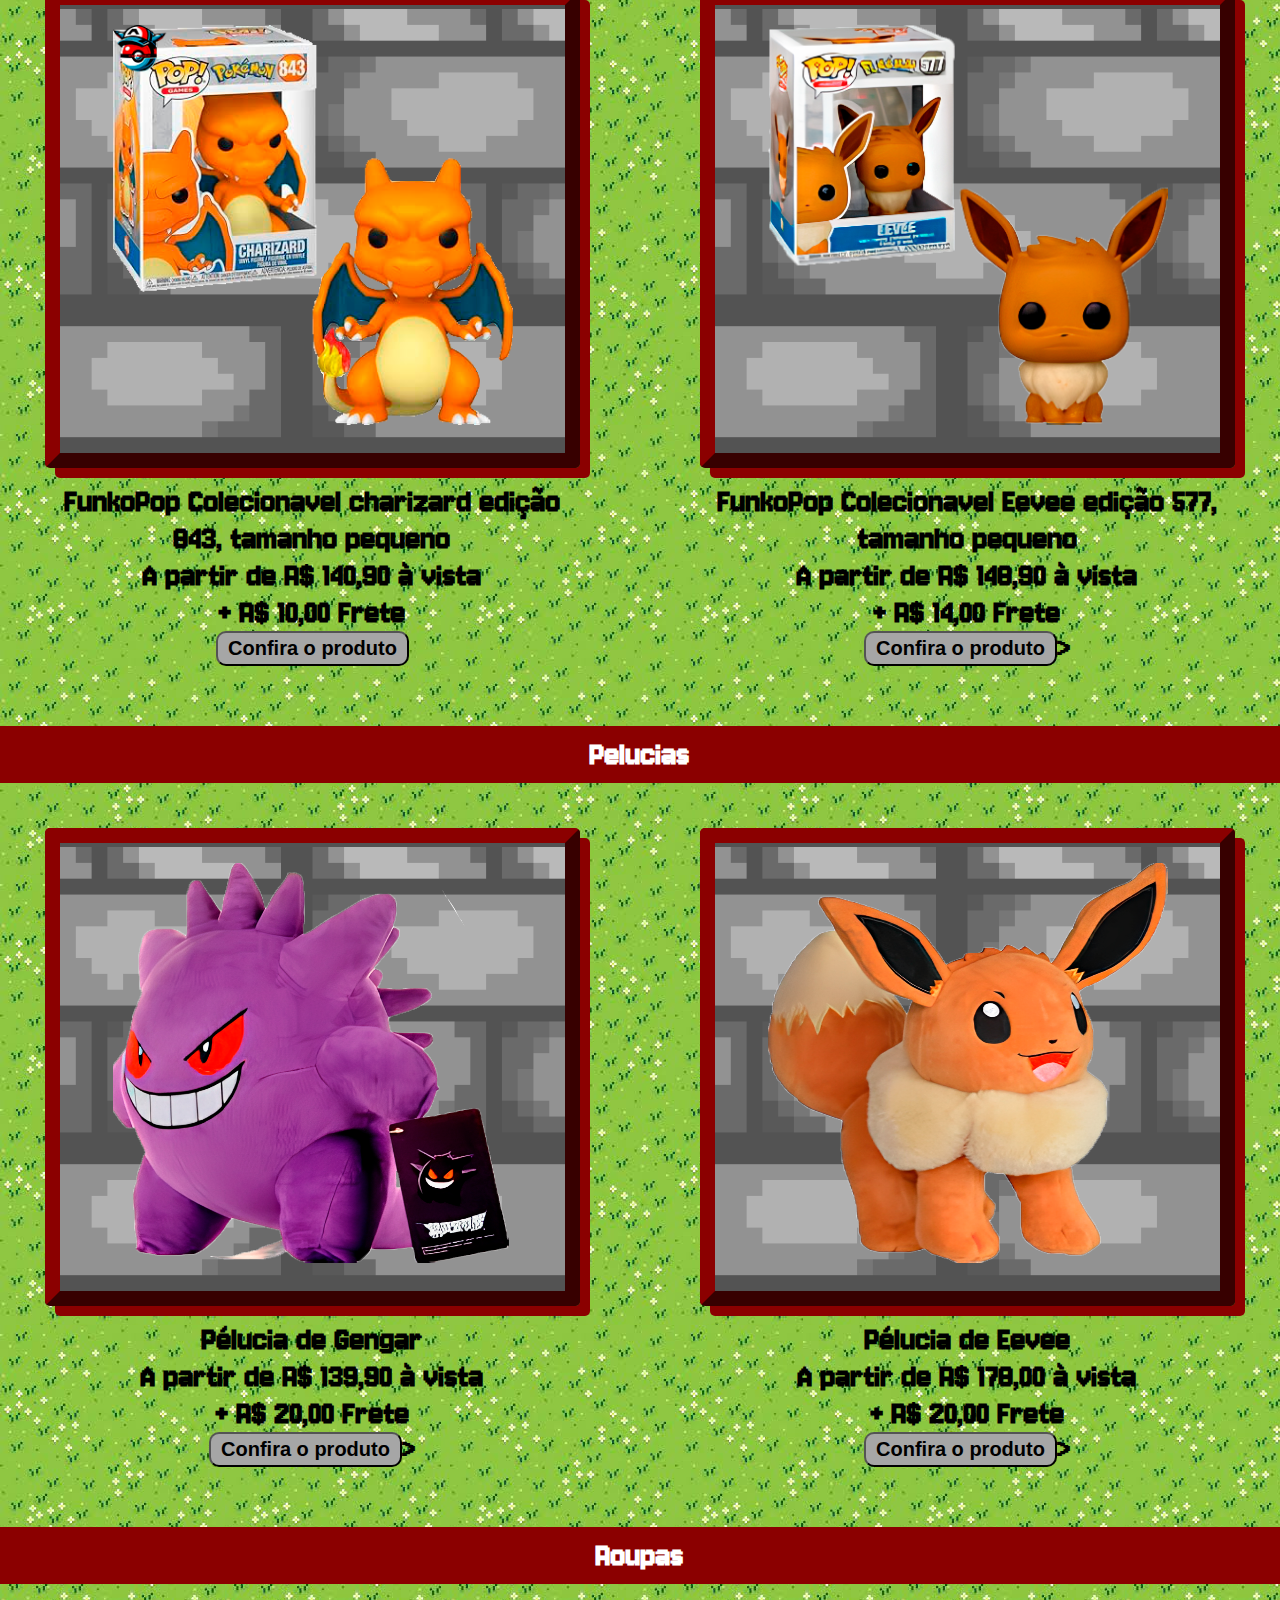
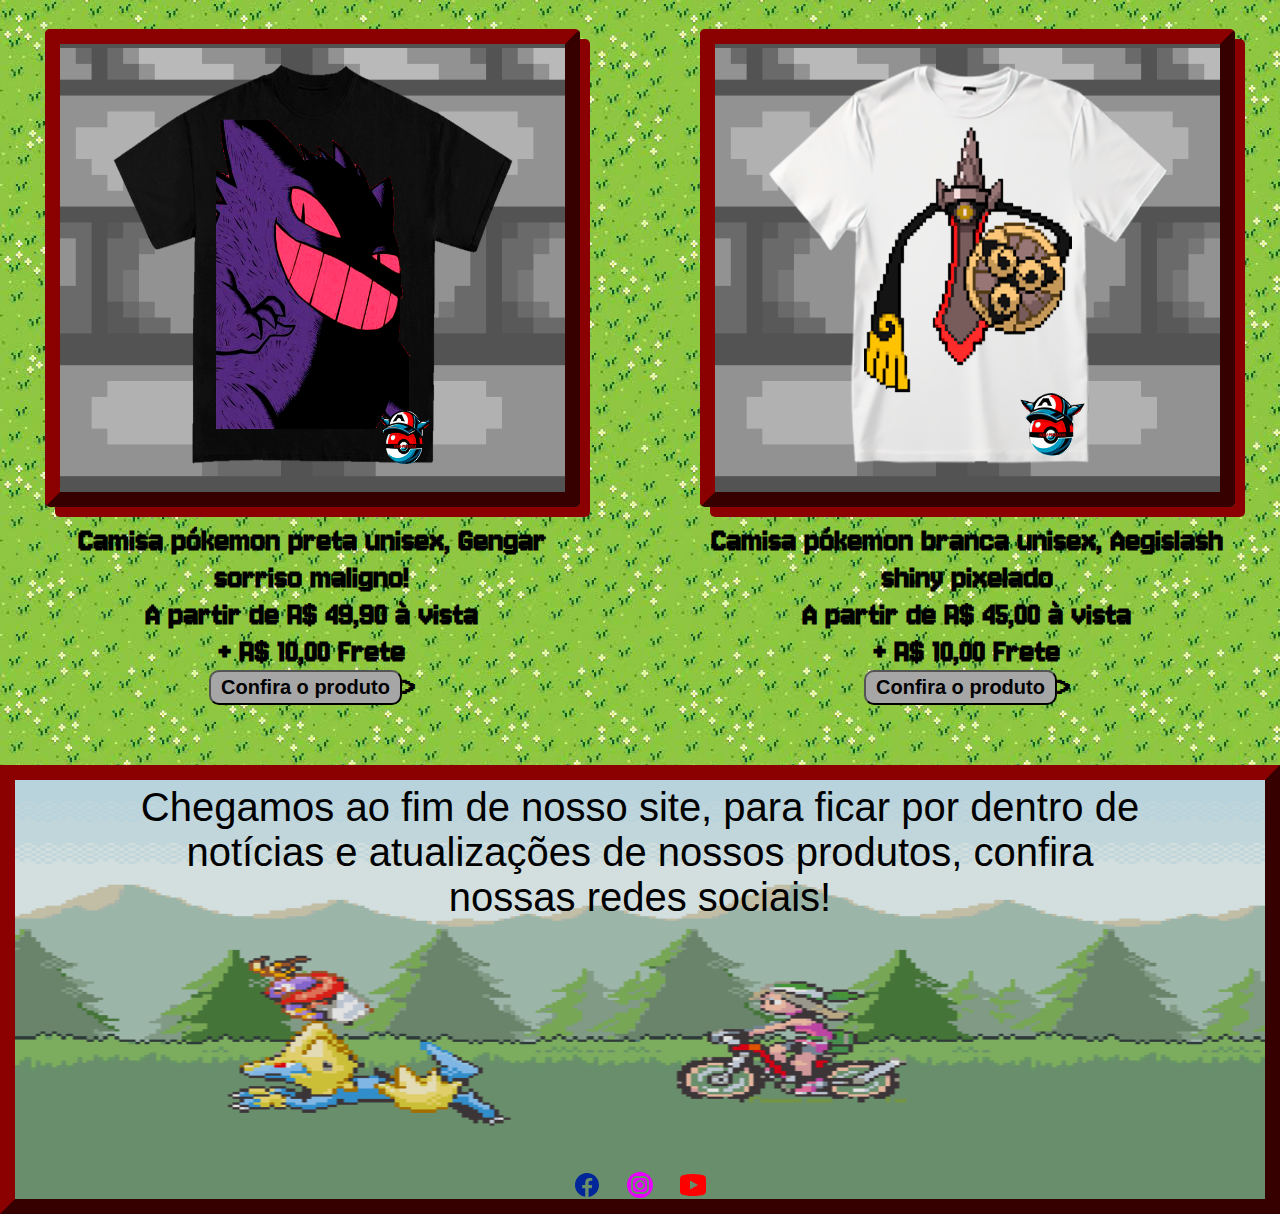
==== commit 88067a63: "o Minguel foi na lanchonete :O" ====
--- a/index.html
+++ b/index.html
@@ -50,28 +50,29 @@
                 <h3 class="prodtit">Cartas</h3>
         <div class="prods">
 
-
-            <div class="grade">
+          
+            <div class="grade"  id="Tcg-Scarlet-&-Violet">
                 <article class="vendas">
                     <div class="caixaprod">
-                    <img class="imgc2" src="imagens/carta2.png" id="Tcg Scarlet & Violet">
+                    <img class="imgc2" src="imagens/Tcg-Escarlate-&_Violeta.png">
                     </div>
                     <h2 class="textprod">Box Display Pokémon Tcg Escarlate E Violeta 5 Forcas Temporais</h2>
                     <h3 class="textprod">A partir de R$267,00 à vista</h3>
                     <h3 class="textprod">+ R$ 20,00 Frete</h3>
-                    <input class="botao" type="button" value="Confira o produto">
-                </article>
-            </div>    
-
-            <div class="grade">
+                    <input class="botao" type="button" value="Confira o produto" onclick = "mandarprod('Tcg-Scarlet-&-Violet')" />
+                </article>
+                </div>
+                   
+
+            <div class="grade" id="Tcg-Greninja">
                 <article  class="vendas">
                     <div class="caixaprod">  
-                    <img src="imagens/carta1.png" id="Tcg Greninja">
+                    <img src="imagens/tcg-greninja-Deck.png">
                     </div>
                     <h3 class="textprod">Deck De Batalha Pokémon Tcg Greninja! </h3>
                     <h3 class="textprod">A partir de R$ 69,49 à vista </h3>
                     <h3 class="textprod"> + R$ 10,00  Frete</h3>
-                    <input type="button" class="botao" value="Confira o produto">
+                    <input type="button" class="botao" value="Confira o produto" onclick = "mandarprod('Tcg-Greninja')" />
 
                     </article>
             </div>
@@ -82,27 +83,27 @@
 
         <div class="prods">
             
-            <div class="grade">
-                <article class="vendas">
-                    <div class="caixaprod">  
-                    <img src="imagens/funko1.png" id="Funko Charizard">
+            <div class="grade" id="Funko-Charizard">
+                <article class="vendas">
+                    <div class="caixaprod">  
+                    <img src="imagens/funko-charizard.png">
                 </div>
                     <h2 class="textprod">FunkoPop Colecionavel charizard edição 843, tamanho pequeno</h2>
                     <h3 class="textprod">A partir de R$ 140,90 à vista</h3>
                     <h3 class="textprod">+ R$ 10,00 Frete</h3>
-                    <input class="botao" type="button" value="Confira o produto">
+                    <input class="botao" type="button" value="Confira o produto" onclick = "mandarprod('Funko-Charizard')" />
                 </article>
             </div>    
 
-            <div class="grade">
-                <article class="vendas">
-                    <div class="caixaprod">  
-                    <img src="imagens/funko3.png" id="Funko Eevee">
+            <div class="grade"  id="Funko-Eevee">
+                <article class="vendas">
+                    <div class="caixaprod">  
+                    <img src="imagens/funko-eevee.png">
                 </div>
                     <h2 class="textprod">FunkoPop Colecionavel Eevee edição 577, tamanho pequeno </h2>
                     <h3 class="textprod">A partir de R$ 148,90 à vista</h3>
                     <h3 class="textprod">+ R$ 14,00 Frete</h3>
-                    <input class="botao" type="button" value="Confira o produto">
+                    <input class="botao" type="button" value="Confira o produto" onclick = "mandarprod('Funko-Eevee')" />>
                 </article>
             </div>
 
@@ -112,27 +113,27 @@
 
         <div class="prods">
 
-            <div class="grade">
-                <article class="vendas">
-                    <div class="caixaprod">  
-                    <img src="imagens/pelucia4.png" id="Pelu-Gengar">
+            <div class="grade" id="Pelu-Gengar">
+                <article class="vendas">
+                    <div class="caixaprod">  
+                    <img src="imagens/pelu-gengar.png">
                 </div>
                     <h2 class="textprod">Pélucia de Gengar</h2>
                     <h3 class="textprod">A partir de R$ 139,90 à vista</h3>
                     <h3 class="textprod">+ R$ 20,00 Frete</h3>
-                    <input class="botao" type="button" value="Confira o produto">
-                </article>
-            </div>
-
-            <div class="grade">
-                <article class="vendas">
-                    <div class="caixaprod">  
-                    <img src="imagens/pelucia3.png" id="Pelu-Eevee">
+                    <input class="botao" type="button" value="Confira o produto" onclick = "mandarprod('Pelu-Gengar')" />>
+                </article>
+            </div>
+
+            <div class="grade" id="Pelu-Eevee">
+                <article class="vendas">
+                    <div class="caixaprod">  
+                    <img src="imagens/pelu-eevee.png">
                 </div>
                     <h2 class="textprod">Pélucia de Eevee </h2>
                     <h3 class="textprod">A partir de R$ 178,00 à vista</h3>
                     <h3 class="textprod">+ R$ 20,00 Frete</h3>
-                    <input class="botao" type="button" value="Confira o produto">
+                    <input class="botao" type="button" value="Confira o produto" onclick = "mandarprod('Pelu-Eevee')" />>
                 </article>
             </div>
 
@@ -145,15 +146,15 @@
 
         <div class="prods">
 
-            <div class="grade">
-                <article class="vendas">
-                    <div class="caixaprod">  
-                    <img src="imagens/camisa-preta-gengar.png" id="camisa-preta-gengar">
+            <div class="grade" id="camisa-preta-gengar">
+                <article class="vendas">
+                    <div class="caixaprod">  
+                    <img src="imagens/camisa-preta-gengar.png">
                     </div>
                     <h2 class="textprod">Camisa pókemon preta unisex, Gengar sorriso maligno!</h2>
                     <h3 class="textprod">A partir de R$ 49,90 à vista</h3>
                     <h3 class="textprod">+ R$ 10,00 Frete</h3>
-                    <input class="botao" type="button" value="Confira o produto" onclick="redirecionar()">
+                    <input class="botao" type="button" value="Confira o produto"  onclick = "mandarprod('camisa-preta-gengar')" />>
                     
                     
 
@@ -163,15 +164,15 @@
 
 
 
-            <div class="grade">
-                <article class="vendas">
-                    <div class="caixaprod">  
-                    <img src="imagens/camisa-branca-pikumonispada.png" id="camisa-branca-pikumonispada">
+            <div class="grade" id="camisa-branca-pikumonispada">
+                <article class="vendas">
+                    <div class="caixaprod">  
+                    <img src="imagens/camisa-branca-pikumonispada.png">
                      </div>
                     <h2 class="textprod">Camisa pókemon branca unisex, Aegislash shiny pixelado </h2>
                     <h3 class="textprod">A partir de R$ 45,00 à vista</h3>
                     <h3 class="textprod">+ R$ 10,00 Frete</h3>
-                    <input class="botao" type="button" value="Confira o produto">
+                    <input class="botao" type="button" value="Confira o produto" onclick = "mandarprod('camisa-branca-pikumonispada')" />>
                 </article>
             </div>
    </div>
@@ -213,6 +214,10 @@
             </div>   
     
         </div>
-          
-            Confira o produto>
+           <!-- Botão "Voltar ao Topo" com ícone de seta para cima -->
+        <button id="voltarAoTopo">
+            <img class="scroll" src="imagens/arrow_up 2.png" alt="Voltar ao Topo">
+        </button>
+
+        <script src="JS/script.js" defer></script>
 </html>--- a/index.css
+++ b/index.css
@@ -1,6 +1,18 @@
 
 @import url('https://fonts.googleapis.com/css2?family=Jersey+10&display=swap');
 
+#voltarAoTopo {
+    display: none; /* Inicialmente oculto até que a página seja rolada para baixo */
+    position: fixed; /* Mantém o botão fixo mesmo quando a página é rolada */
+    bottom: 350px; /* Distância em relação ao fundo da janela */
+    right: 50px; /* Distância em relação à borda direita da janela */
+    background-color: var(--gray); /* Cor de fundo do botão */
+    color: var(--blue); /* Cor do texto do botão */
+    border: none; /* Sem borda */
+    padding: 0; /* Sem preenchimento interno */
+    cursor: pointer; /* Cursor do mouse muda para ponteiro ao passar sobre o botão */
+    border-radius: 50%; /* Borda arredondada para criar um botão circular */
+ }
 
 body{
     font-family: 'Jersey 10', sans-serif;
@@ -35,11 +47,11 @@
 
 .topo {
     background-image: url(imagens/correr.gif);
-    	padding-bottom: 160px;		
+    padding-bottom: 160px;		
     background-repeat: no-repeat;
-   background-size: 100% 100%;
-   margin-bottom: 50px;
-   border: outset darkred 15px;
+    background-size: 100% 100%;
+    margin-bottom: 50px;
+    border: outset darkred 15px;
 }
 
 
@@ -55,6 +67,7 @@
     display: flex;
     align-items: center;
     margin: auto;
+    width: 70px;
 }
 
 .itens {
@@ -85,7 +98,6 @@
 }
 .ptitulo {
     font-size: 50px;
-    
     padding: 15px;
     color: white;
     background-color: darkred;
@@ -120,9 +132,6 @@
     background-color:darkred;
     color: white;
     margin-top: 15px;
-   
-
-    
 
 }
 
@@ -150,7 +159,7 @@
 }
 
 .textprod {
-font-size: 25px;
+font-size: 35px;
 color: rgb(0, 0, 0);
 }
 
@@ -180,8 +189,7 @@
 
 
 .texto {
-    font-family: 'Roboto', sans-serif;
-    font-size: 25px;
+    font-size: 35px;
     padding: 3px;
     text-align: center;
     color: black;
@@ -189,7 +197,7 @@
  
 }
 .texto2{ 
-    font-size: 30px;
+    font-size: 35px;
     padding: 3px;
     text-align: center;
     color: black;
@@ -220,7 +228,6 @@
     height: 400px;
 }
 .t1 {
-    font-family: 'Pixelify SAns', sans-serif;
     font-size: 50px;
     text-align: center;
     padding: 5px;
@@ -230,7 +237,6 @@
     
 }
 .t2{
-    font-family: 'Pixelify SAns', sans-serif;
     font-size: 40px;
     text-align: center;
     padding: 20px;
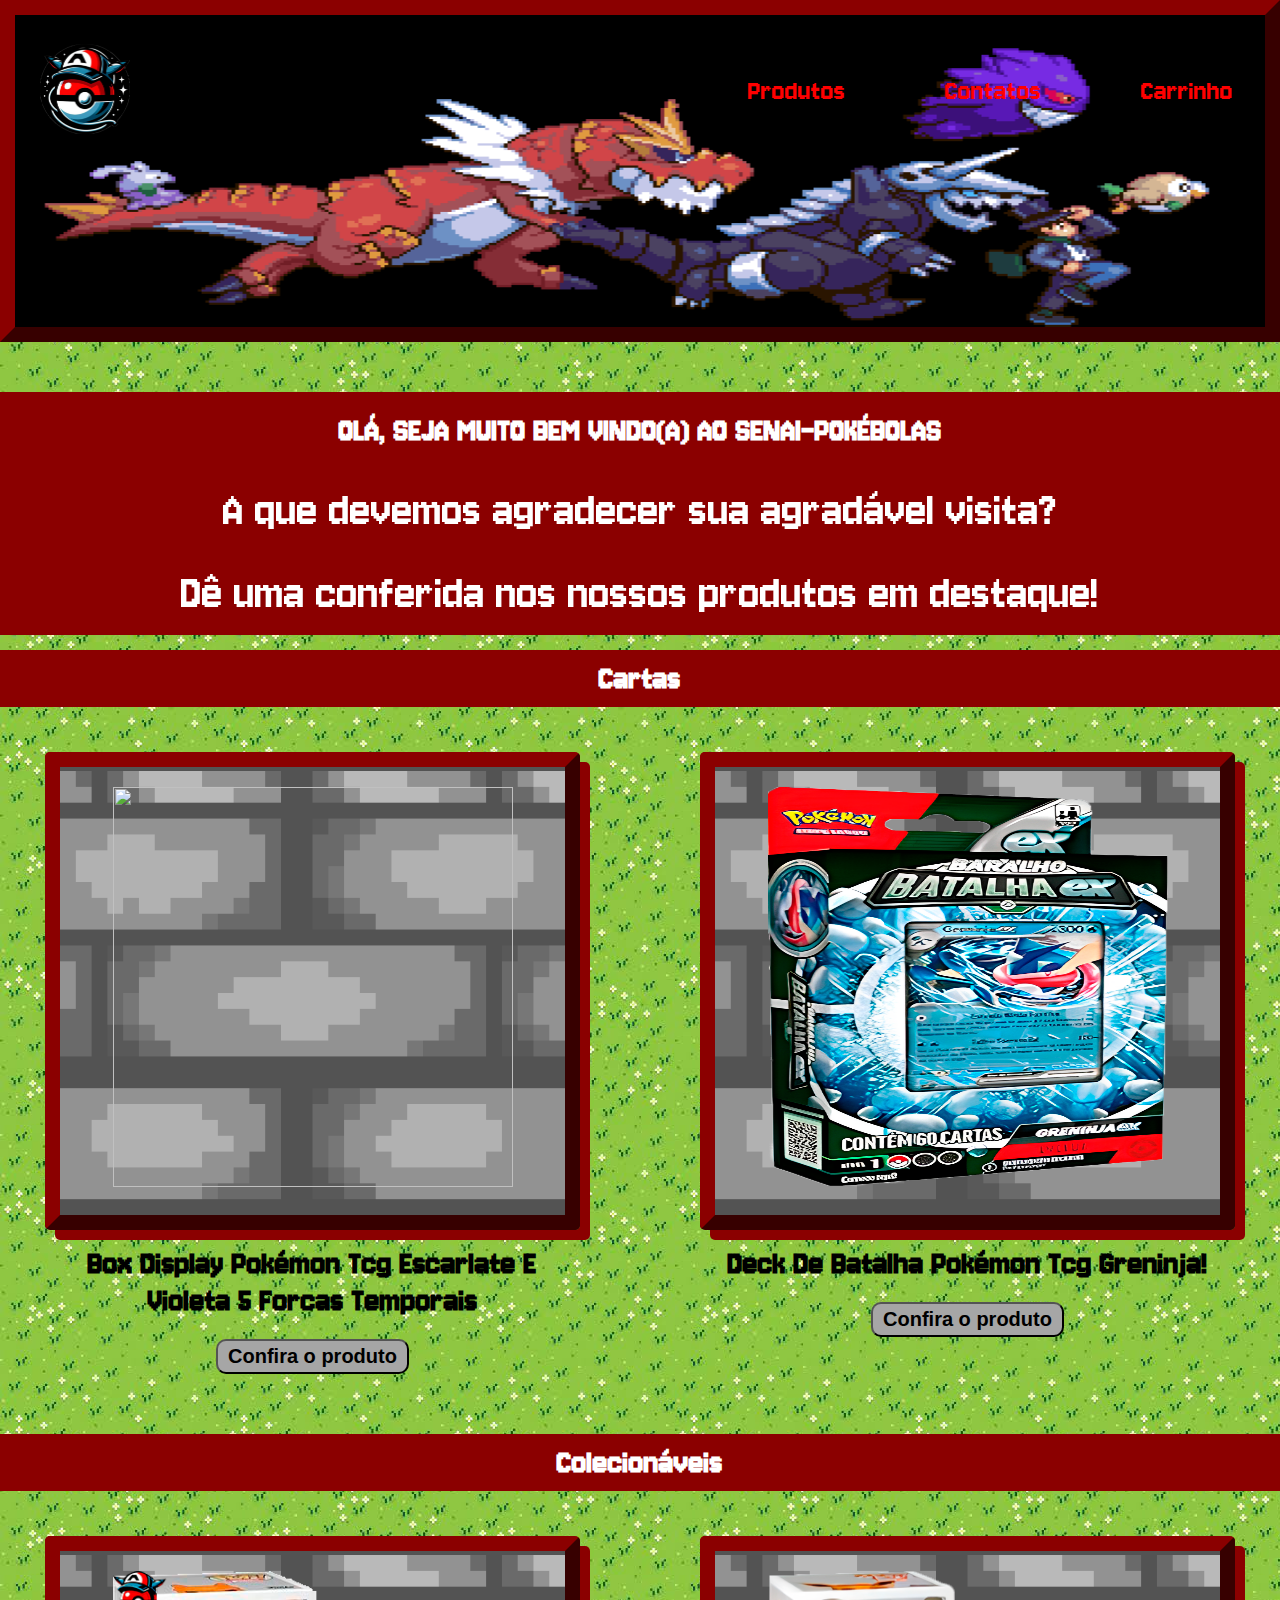
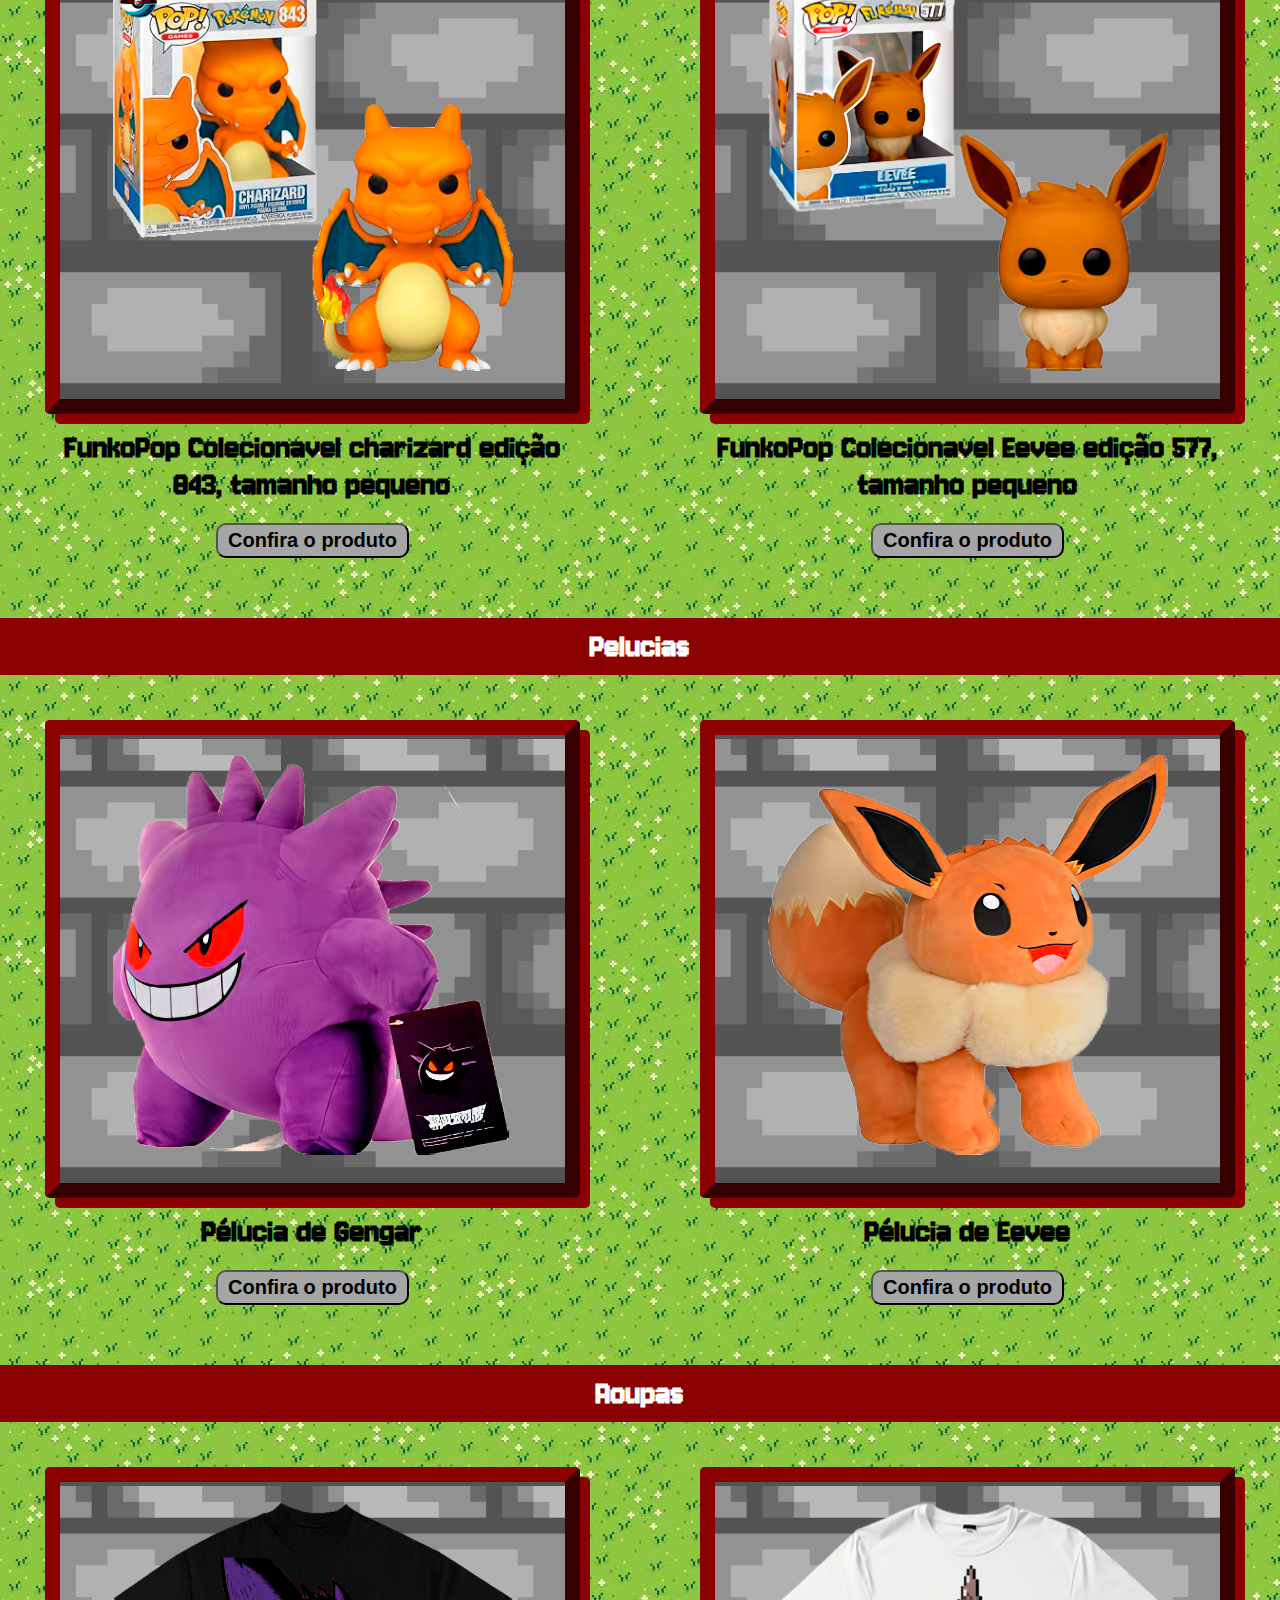
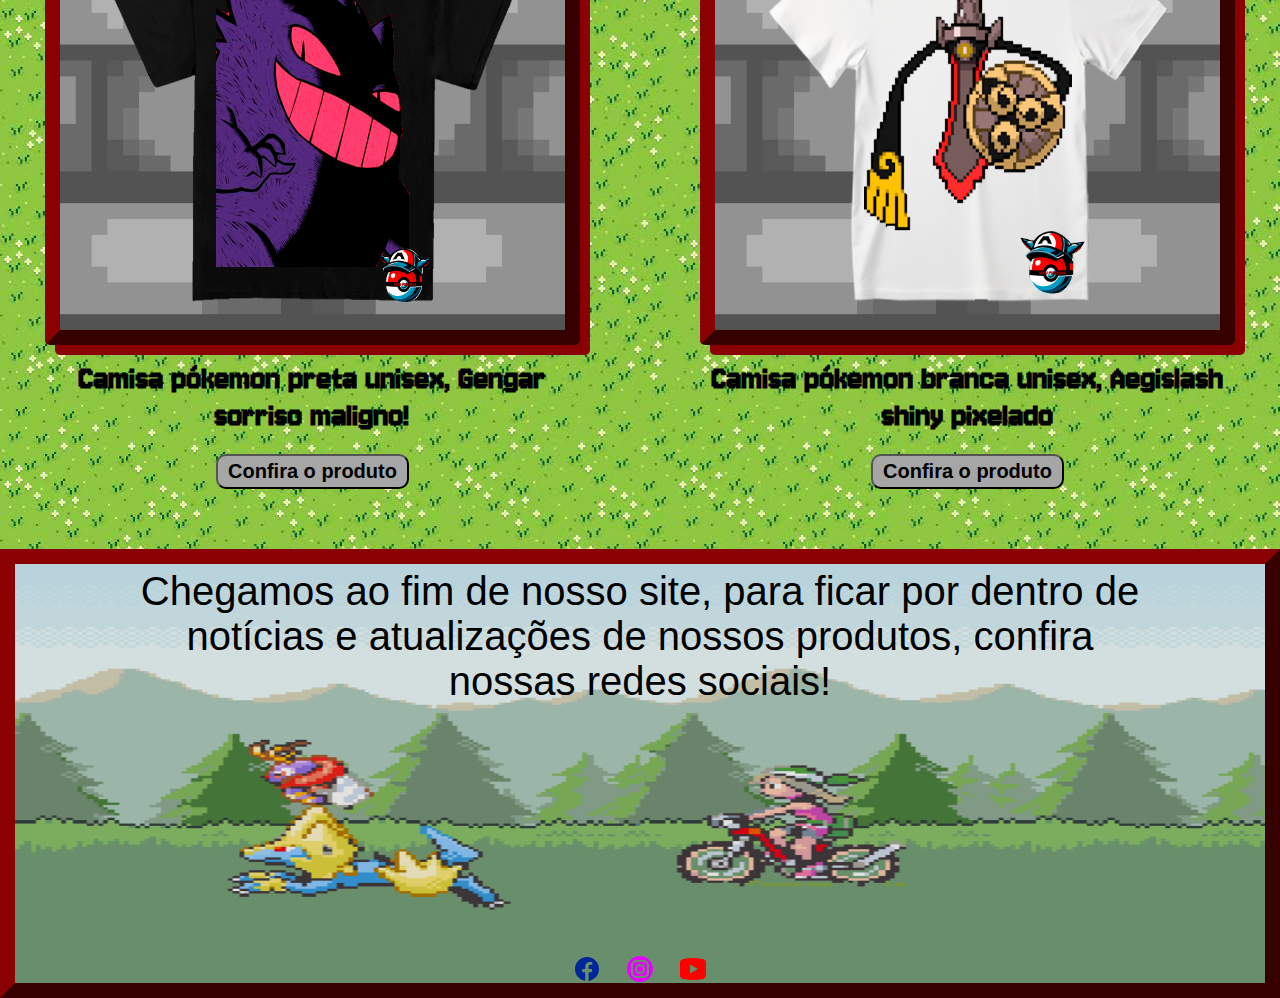
==== commit dba50e99: "vambora" ====
--- a/index.html
+++ b/index.html
@@ -57,8 +57,7 @@
                     <img class="imgc2" src="imagens/Tcg-Escarlate-&_Violeta.png">
                     </div>
                     <h2 class="textprod">Box Display Pokémon Tcg Escarlate E Violeta 5 Forcas Temporais</h2>
-                    <h3 class="textprod">A partir de R$267,00 à vista</h3>
-                    <h3 class="textprod">+ R$ 20,00 Frete</h3>
+          
                     <input class="botao" type="button" value="Confira o produto" onclick = "mandarprod('Tcg-Scarlet-&-Violet')" />
                 </article>
                 </div>
@@ -70,8 +69,7 @@
                     <img src="imagens/tcg-greninja-Deck.png">
                     </div>
                     <h3 class="textprod">Deck De Batalha Pokémon Tcg Greninja! </h3>
-                    <h3 class="textprod">A partir de R$ 69,49 à vista </h3>
-                    <h3 class="textprod"> + R$ 10,00  Frete</h3>
+                   
                     <input type="button" class="botao" value="Confira o produto" onclick = "mandarprod('Tcg-Greninja')" />
 
                     </article>
@@ -89,9 +87,8 @@
                     <img src="imagens/funko-charizard.png">
                 </div>
                     <h2 class="textprod">FunkoPop Colecionavel charizard edição 843, tamanho pequeno</h2>
-                    <h3 class="textprod">A partir de R$ 140,90 à vista</h3>
-                    <h3 class="textprod">+ R$ 10,00 Frete</h3>
-                    <input class="botao" type="button" value="Confira o produto" onclick = "mandarprod('Funko-Charizard')" />
+                 
+                    <input class="botao" type="button" value="Confira o produto" onclick = "mandarprod('Funko-Charizard')">
                 </article>
             </div>    
 
@@ -101,9 +98,8 @@
                     <img src="imagens/funko-eevee.png">
                 </div>
                     <h2 class="textprod">FunkoPop Colecionavel Eevee edição 577, tamanho pequeno </h2>
-                    <h3 class="textprod">A partir de R$ 148,90 à vista</h3>
-                    <h3 class="textprod">+ R$ 14,00 Frete</h3>
-                    <input class="botao" type="button" value="Confira o produto" onclick = "mandarprod('Funko-Eevee')" />>
+                   
+                    <input class="botao" type="button" value="Confira o produto" onclick = "mandarprod('Funko-Eevee')" />
                 </article>
             </div>
 
@@ -119,9 +115,8 @@
                     <img src="imagens/pelu-gengar.png">
                 </div>
                     <h2 class="textprod">Pélucia de Gengar</h2>
-                    <h3 class="textprod">A partir de R$ 139,90 à vista</h3>
-                    <h3 class="textprod">+ R$ 20,00 Frete</h3>
-                    <input class="botao" type="button" value="Confira o produto" onclick = "mandarprod('Pelu-Gengar')" />>
+                 
+                    <input class="botao" type="button" value="Confira o produto" onclick = "mandarprod('Pelu-Gengar')" />
                 </article>
             </div>
 
@@ -131,9 +126,8 @@
                     <img src="imagens/pelu-eevee.png">
                 </div>
                     <h2 class="textprod">Pélucia de Eevee </h2>
-                    <h3 class="textprod">A partir de R$ 178,00 à vista</h3>
-                    <h3 class="textprod">+ R$ 20,00 Frete</h3>
-                    <input class="botao" type="button" value="Confira o produto" onclick = "mandarprod('Pelu-Eevee')" />>
+                  
+                    <input class="botao" type="button" value="Confira o produto" onclick = "mandarprod('Pelu-Eevee')" />
                 </article>
             </div>
 
@@ -152,9 +146,8 @@
                     <img src="imagens/camisa-preta-gengar.png">
                     </div>
                     <h2 class="textprod">Camisa pókemon preta unisex, Gengar sorriso maligno!</h2>
-                    <h3 class="textprod">A partir de R$ 49,90 à vista</h3>
-                    <h3 class="textprod">+ R$ 10,00 Frete</h3>
-                    <input class="botao" type="button" value="Confira o produto"  onclick = "mandarprod('camisa-preta-gengar')" />>
+                
+                    <input class="botao" type="button" value="Confira o produto"  onclick = "mandarprod('camisa-preta-gengar')" />
                     
                     
 
@@ -170,9 +163,8 @@
                     <img src="imagens/camisa-branca-pikumonispada.png">
                      </div>
                     <h2 class="textprod">Camisa pókemon branca unisex, Aegislash shiny pixelado </h2>
-                    <h3 class="textprod">A partir de R$ 45,00 à vista</h3>
-                    <h3 class="textprod">+ R$ 10,00 Frete</h3>
-                    <input class="botao" type="button" value="Confira o produto" onclick = "mandarprod('camisa-branca-pikumonispada')" />>
+                
+                    <input class="botao" type="button" value="Confira o produto" onclick = "mandarprod('camisa-branca-pikumonispada')" />
                 </article>
             </div>
    </div>
--- a/index.css
+++ b/index.css
@@ -161,6 +161,7 @@
 .textprod {
 font-size: 35px;
 color: rgb(0, 0, 0);
+padding-bottom: 20px;
 }
 
 .botao {
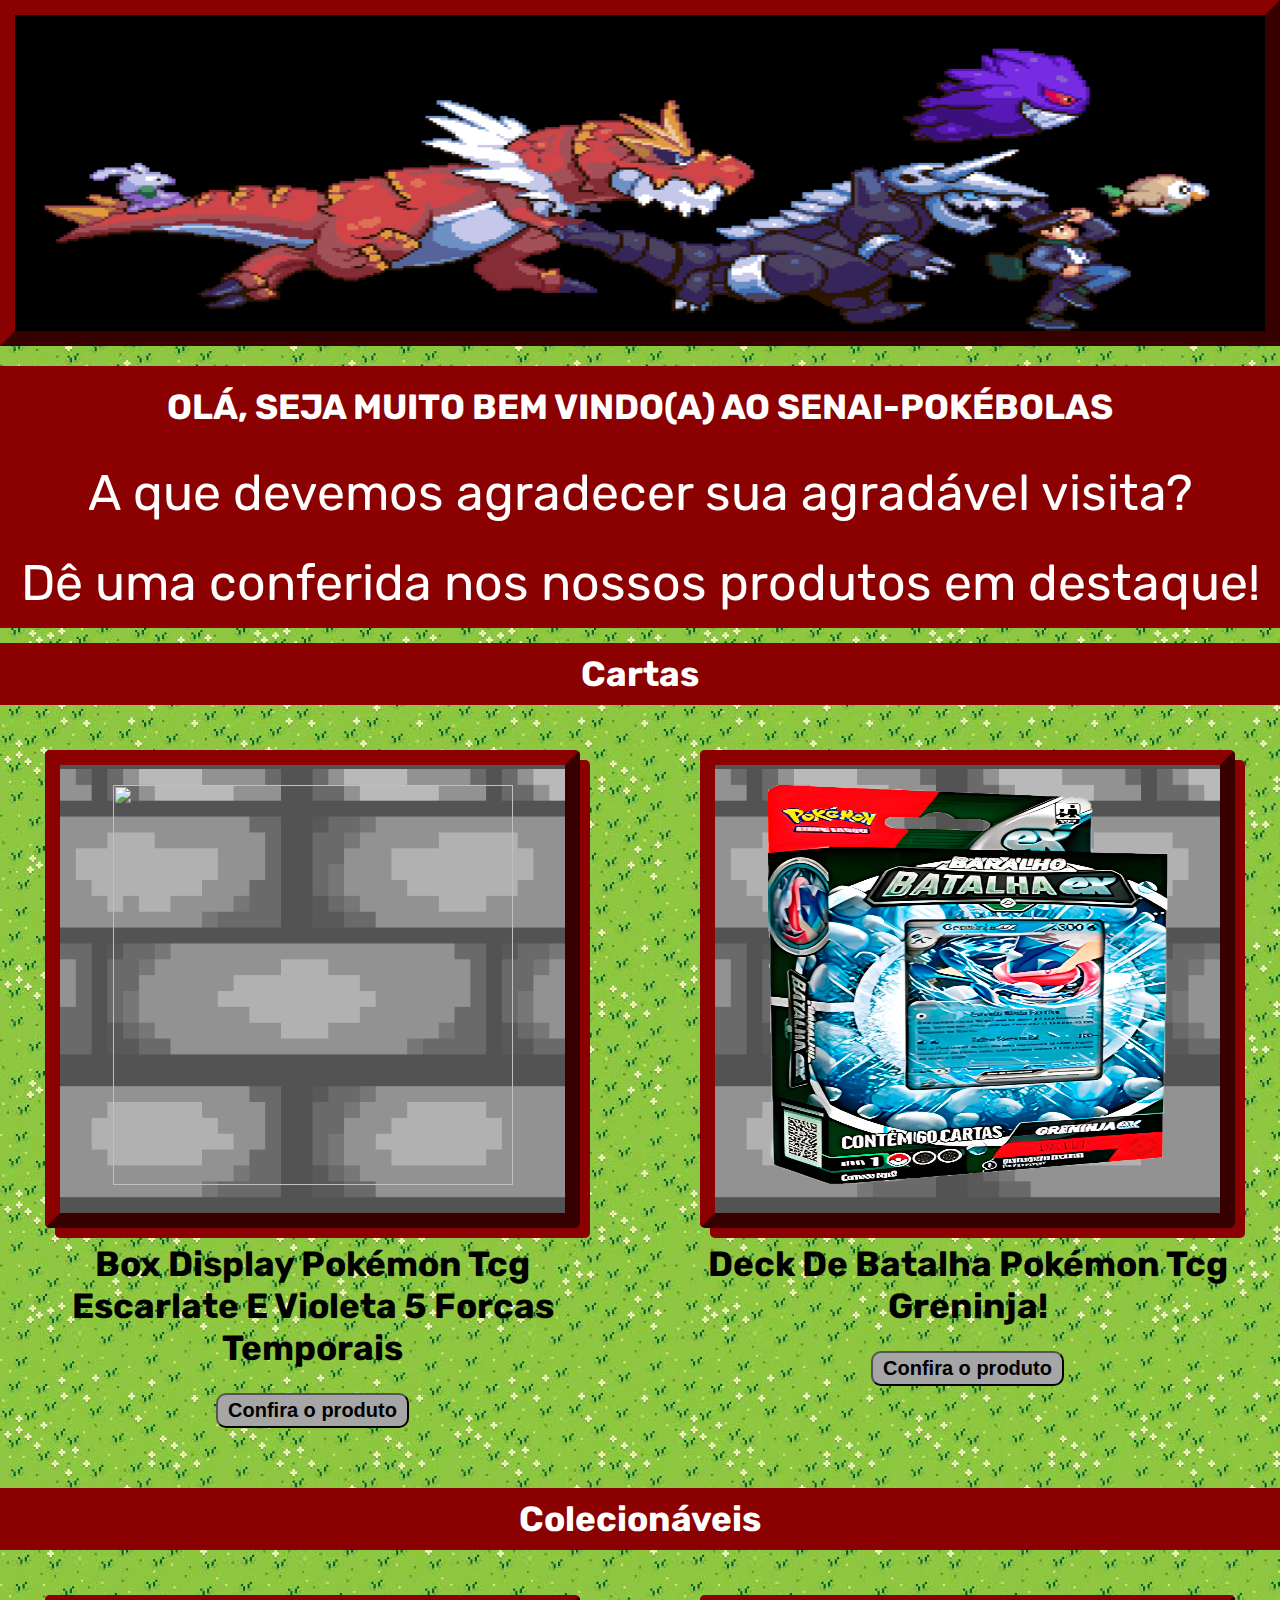
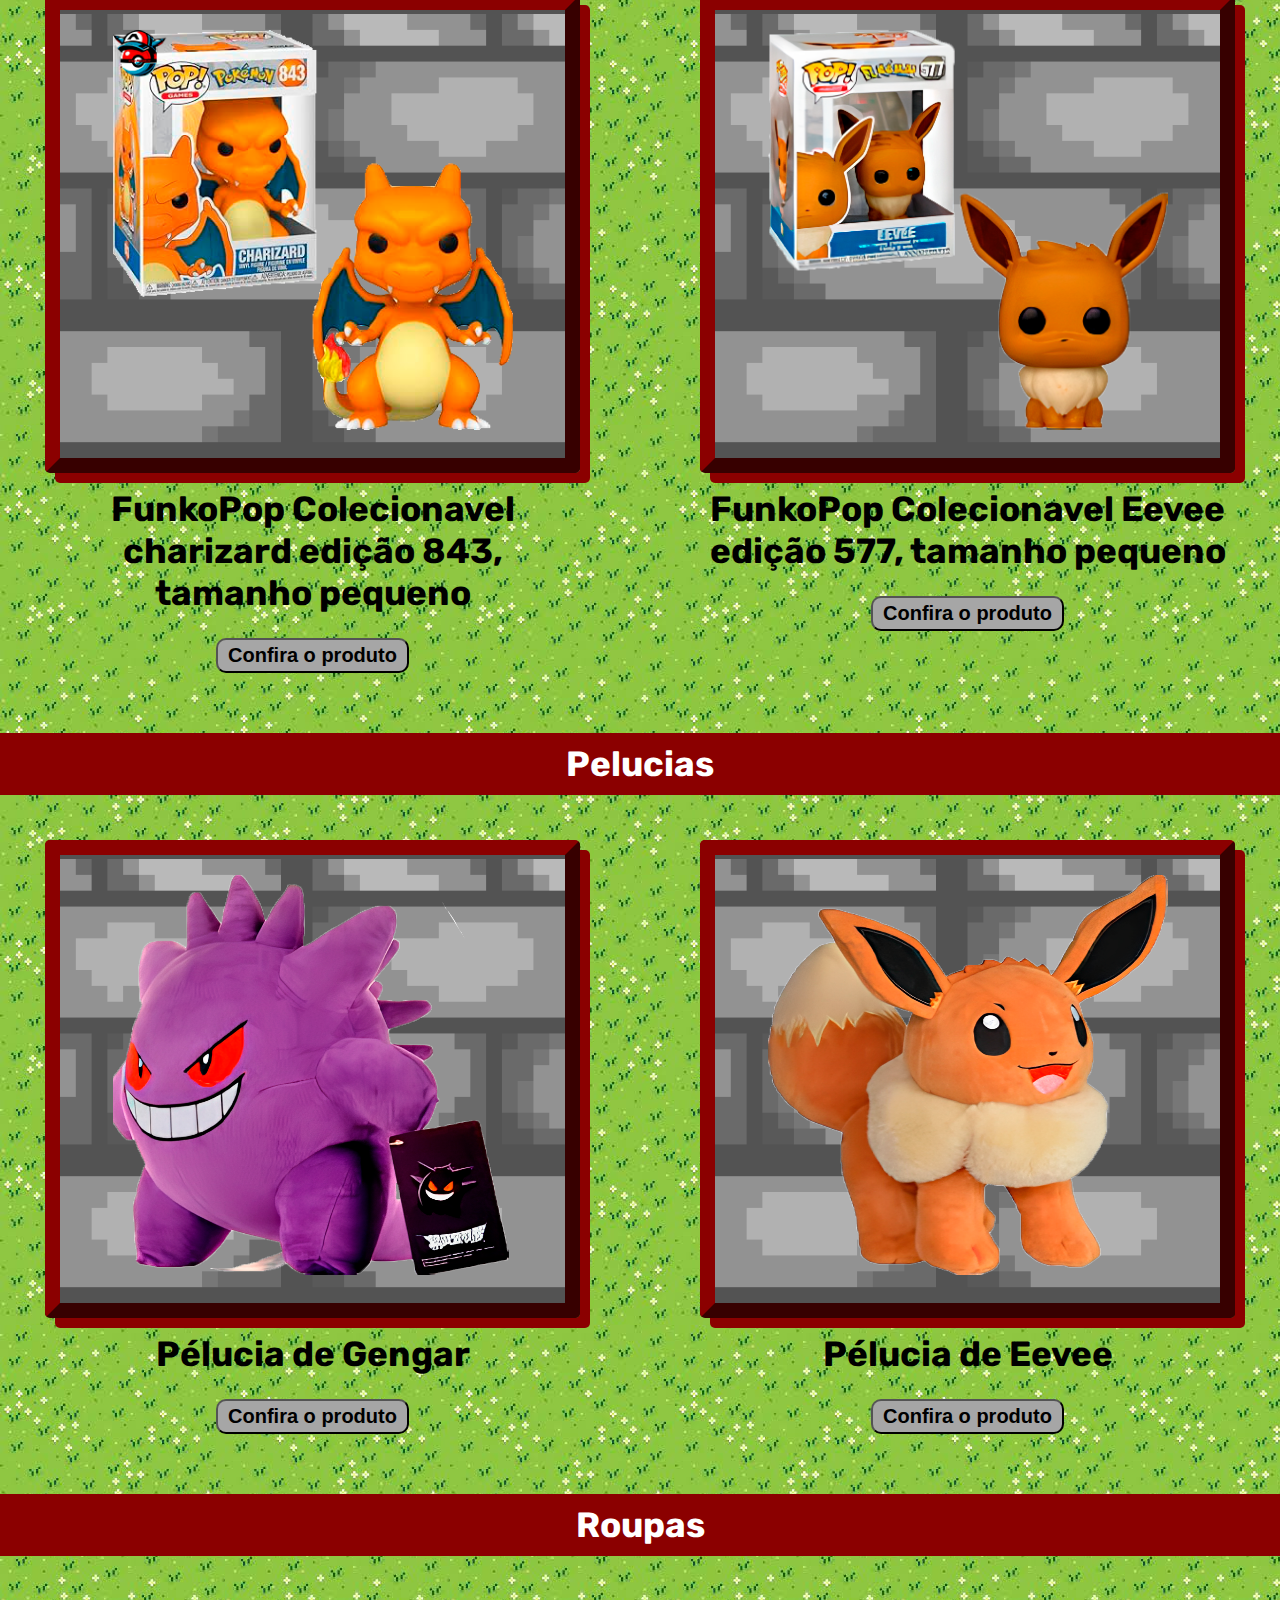
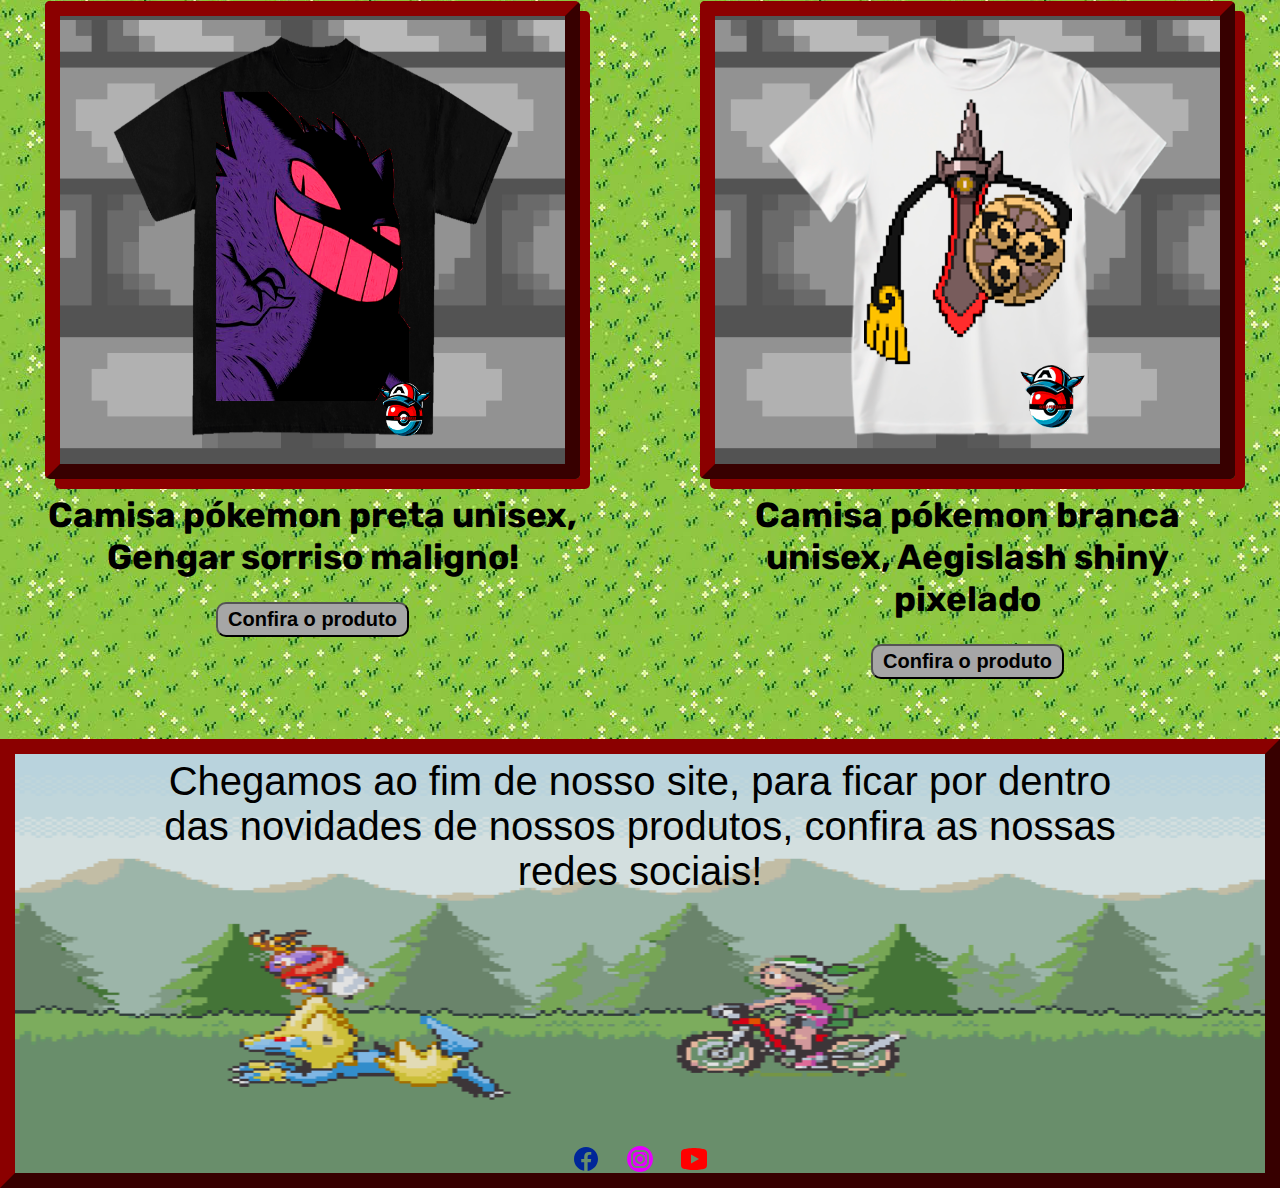
==== commit 5f43e709: "vambora" ====
--- a/index.html
+++ b/index.html
@@ -194,8 +194,8 @@
 </style>
     <footer>
         <div class="final">
-            <p class="frasefim">Chegamos ao fim de nosso site, para ficar por dentro de notícias e atualizações de nossos produtos, 
-            confira nossas redes sociais!</p>
+            <p class="frasefim">Chegamos ao fim de nosso site, para ficar por dentro das novidades de nossos produtos, 
+            confira as nossas redes sociais!</p>
             <div class="fimimg">
                 <a href="https://www.facebook.com/groups/namoroeamizadessinceras/?ref=share&mibextid=KtfwRi"> <img src="imagens/facebook.svg" alt="facebook-logo"></a>
             
--- a/index.css
+++ b/index.css
@@ -1,5 +1,5 @@
 
-@import url('https://fonts.googleapis.com/css2?family=Jersey+10&display=swap');
+@import url('https://fonts.googleapis.com/css2?family=Rubik:ital,wght@0,300..900;1,300..900&display=swap');
 
 #voltarAoTopo {
     display: none; /* Inicialmente oculto até que a página seja rolada para baixo */
@@ -15,7 +15,7 @@
  }
 
 body{
-    font-family: 'Jersey 10', sans-serif;
+    font-family: 'Rubik', sans-serif;
     background-image: url(imagens/grama.jpg);
 
 }
@@ -59,15 +59,15 @@
     display: flex;
     align-items: center;
     padding: 10px;
-  
-   
 }
 
 .lista {
     display: flex;
     align-items: center;
-    margin: auto;
-    width: 70px;
+    margin-left: auto;
+margin-right: auto;
+position: relative;
+right: 100px;
 }
 
 .itens {
@@ -185,10 +185,57 @@
     box-shadow: 0 3px  #000000;
     transform: translateY(4px);
 }
+/*////////////////////////////////////////////////////////////////////////////////////*/
+
+@media(1024px <= width <= 1440px) {
+    nav {
+        position: relative;
+        right: 190px;
+        bottom: 110px;
+    }
+    .corpo {
+        display: grid;
+        grid-template-columns: 1fr 1fr 1fr;
+        grid-template-rows: 1fr;
+      
+
+    }
+    .quadro {
+        padding: 20px;
+        margin: 10px;
+    }
+    .pikachuu {
+        display: flex;
+        justify-content: center;
+    }
+    .topo {
+        margin-bottom: 20px;
+      
+    }
+    .itens {
+        position: relative;
+        right: 120px;
+    }
+    .frasefim {
+        position: relative;
+        bottom: 80px;
+        font-size: 30px;
+    }
+    .fimimg {
+        position: relative;
+        top: 110px;
+    }
+}
+
+
+
+
+
+
+
+/*////////////////////////////////////////////////////////////////////////////////////*/
+
 /*Produtos*/
-
-
-
 .texto {
     font-size: 35px;
     padding: 3px;
@@ -277,18 +324,3 @@
 }
 /*Responsabilidade*/
 
-@media(max-width: 425px) {
-    li {
-        font-size: 10px;
-    }
-    .prods {
-        display: flex;
-        flex-direction: column;
-    }
-    .titulo {
-        text-align: center;
-    }
-    .ptitulo {
-        text-align: center;
-    }
-}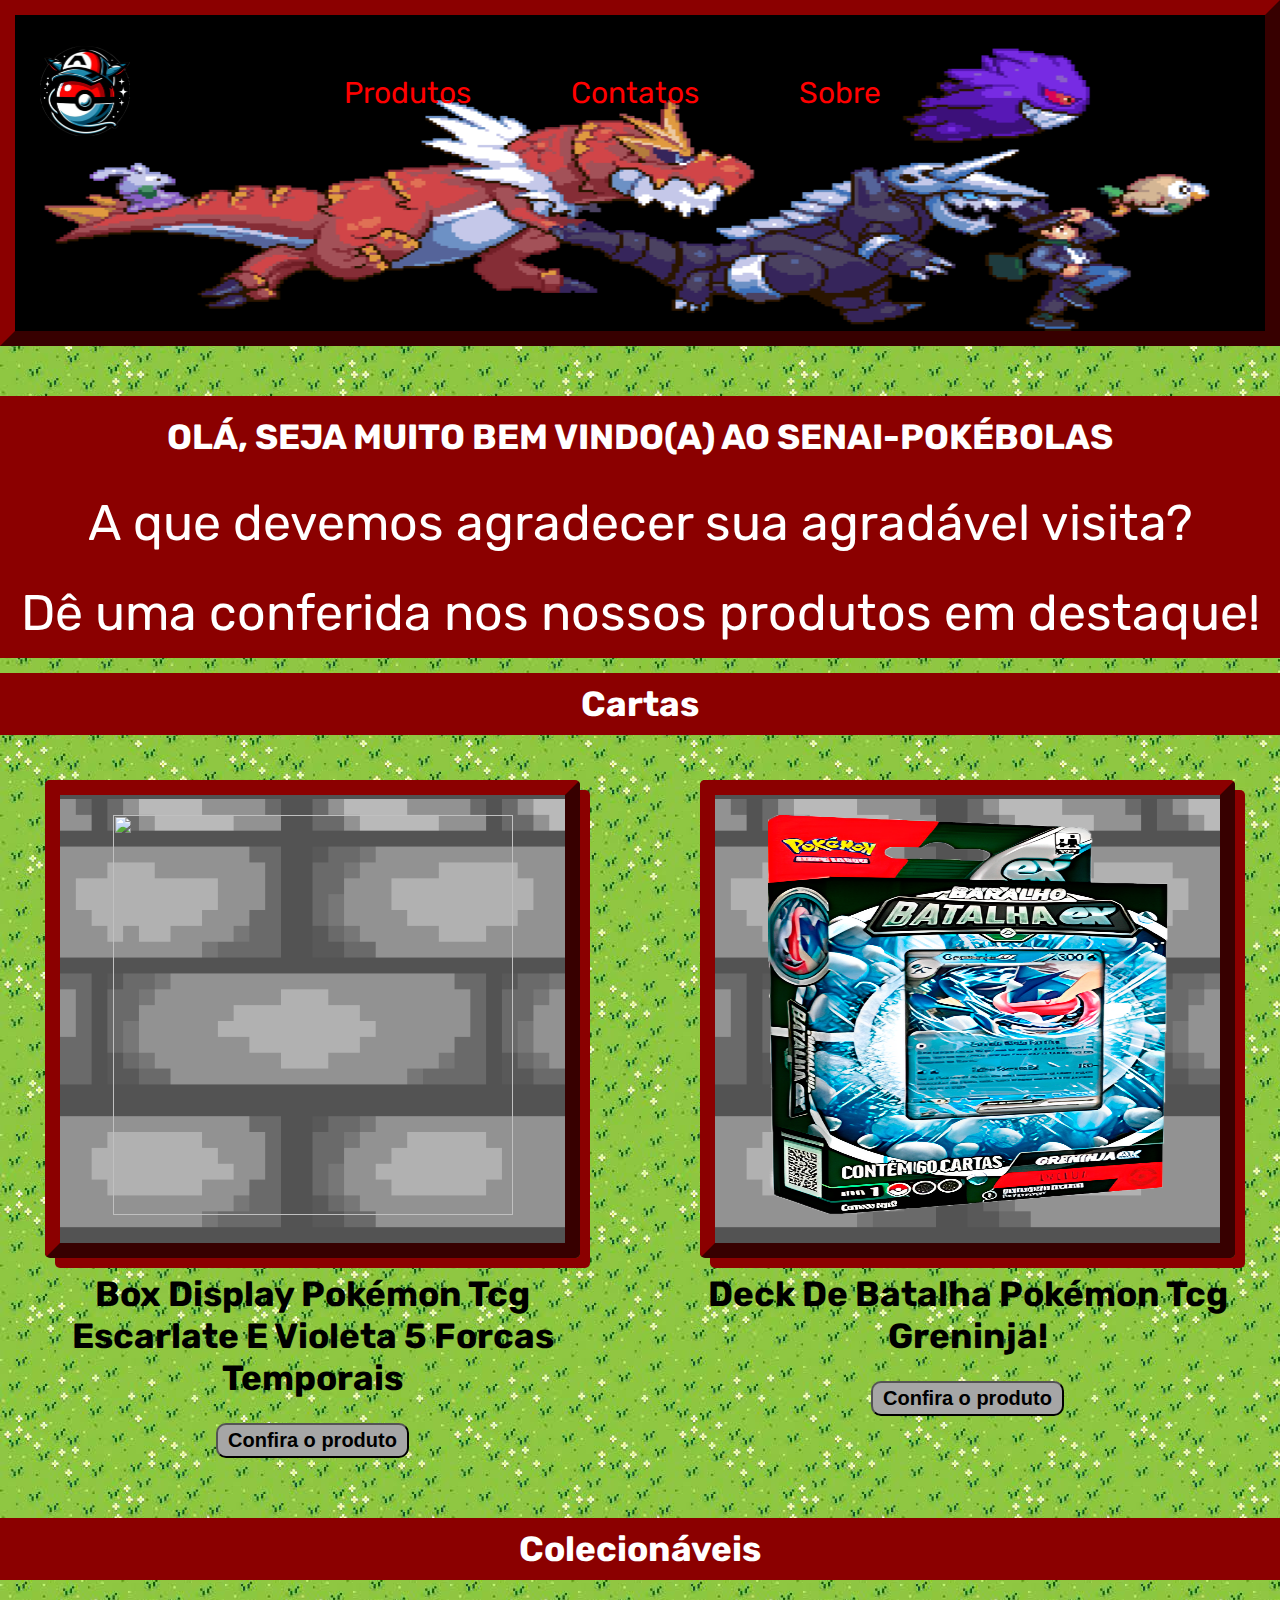
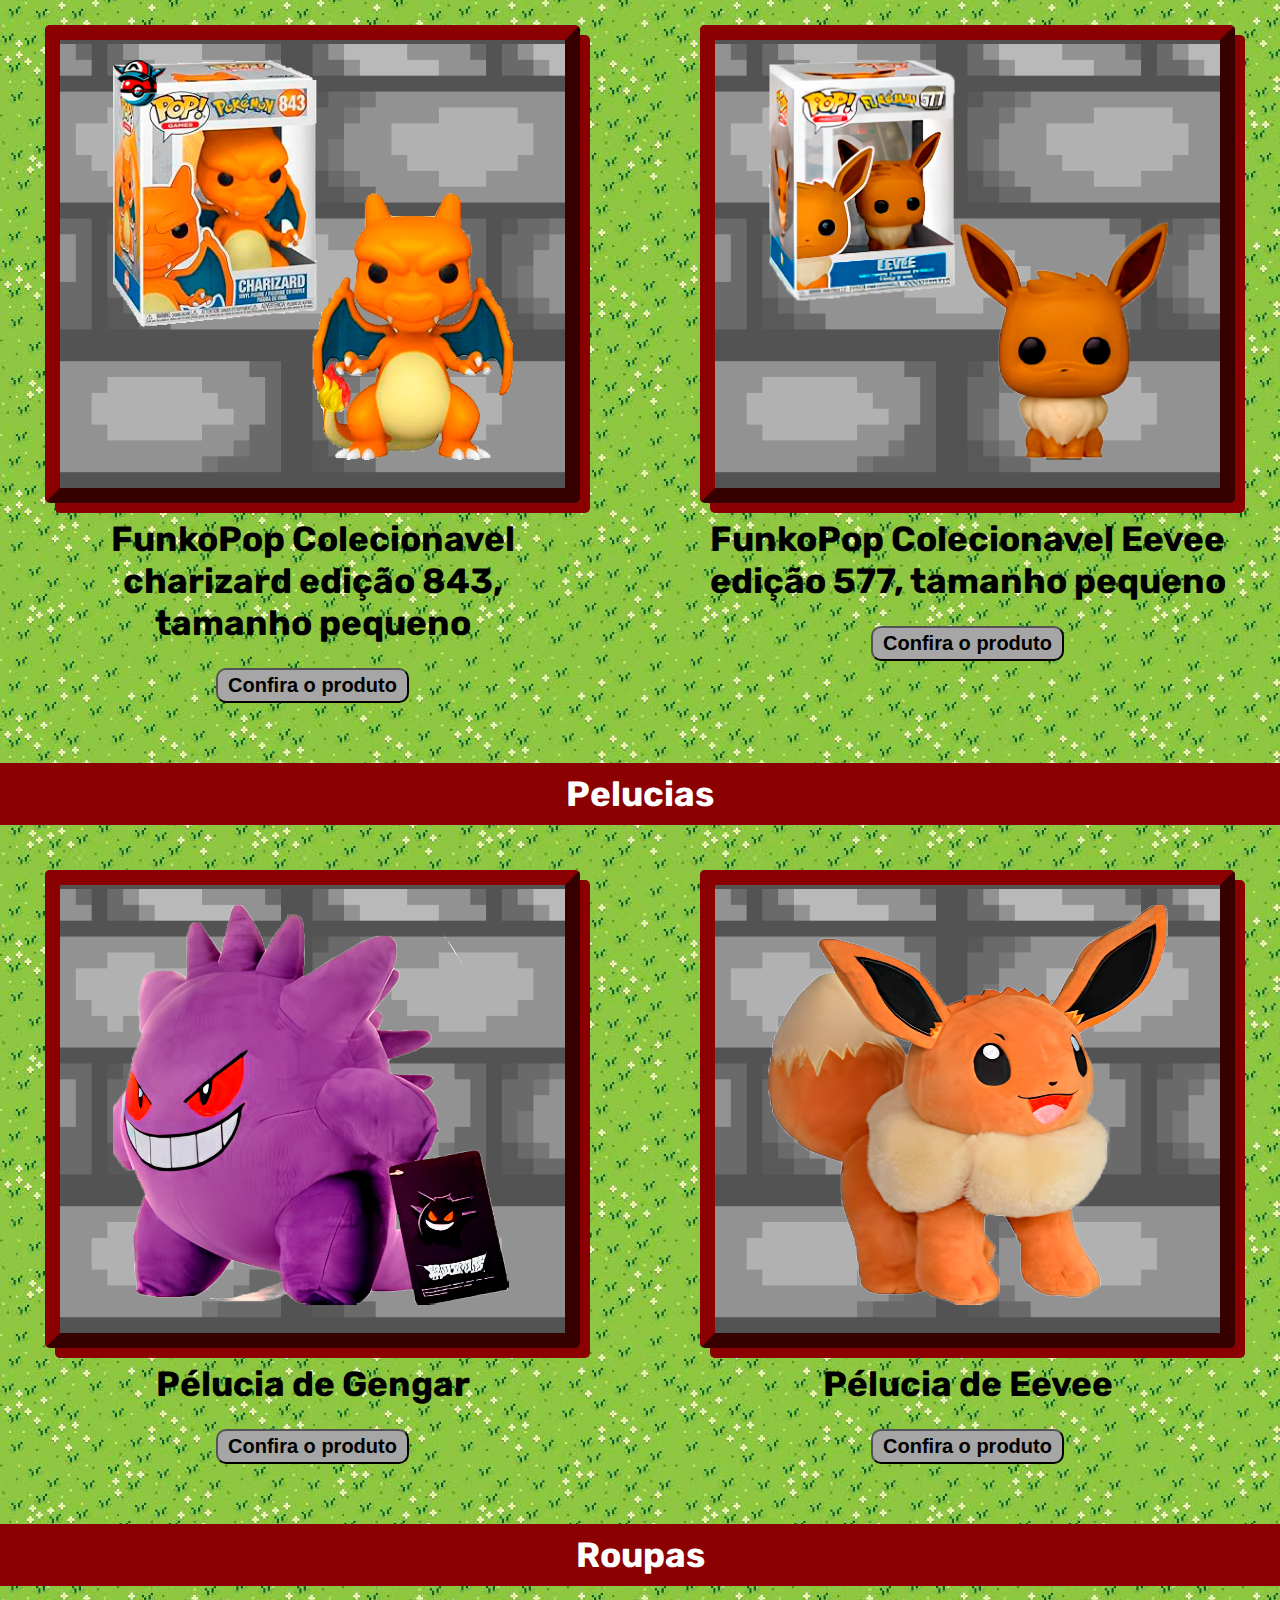
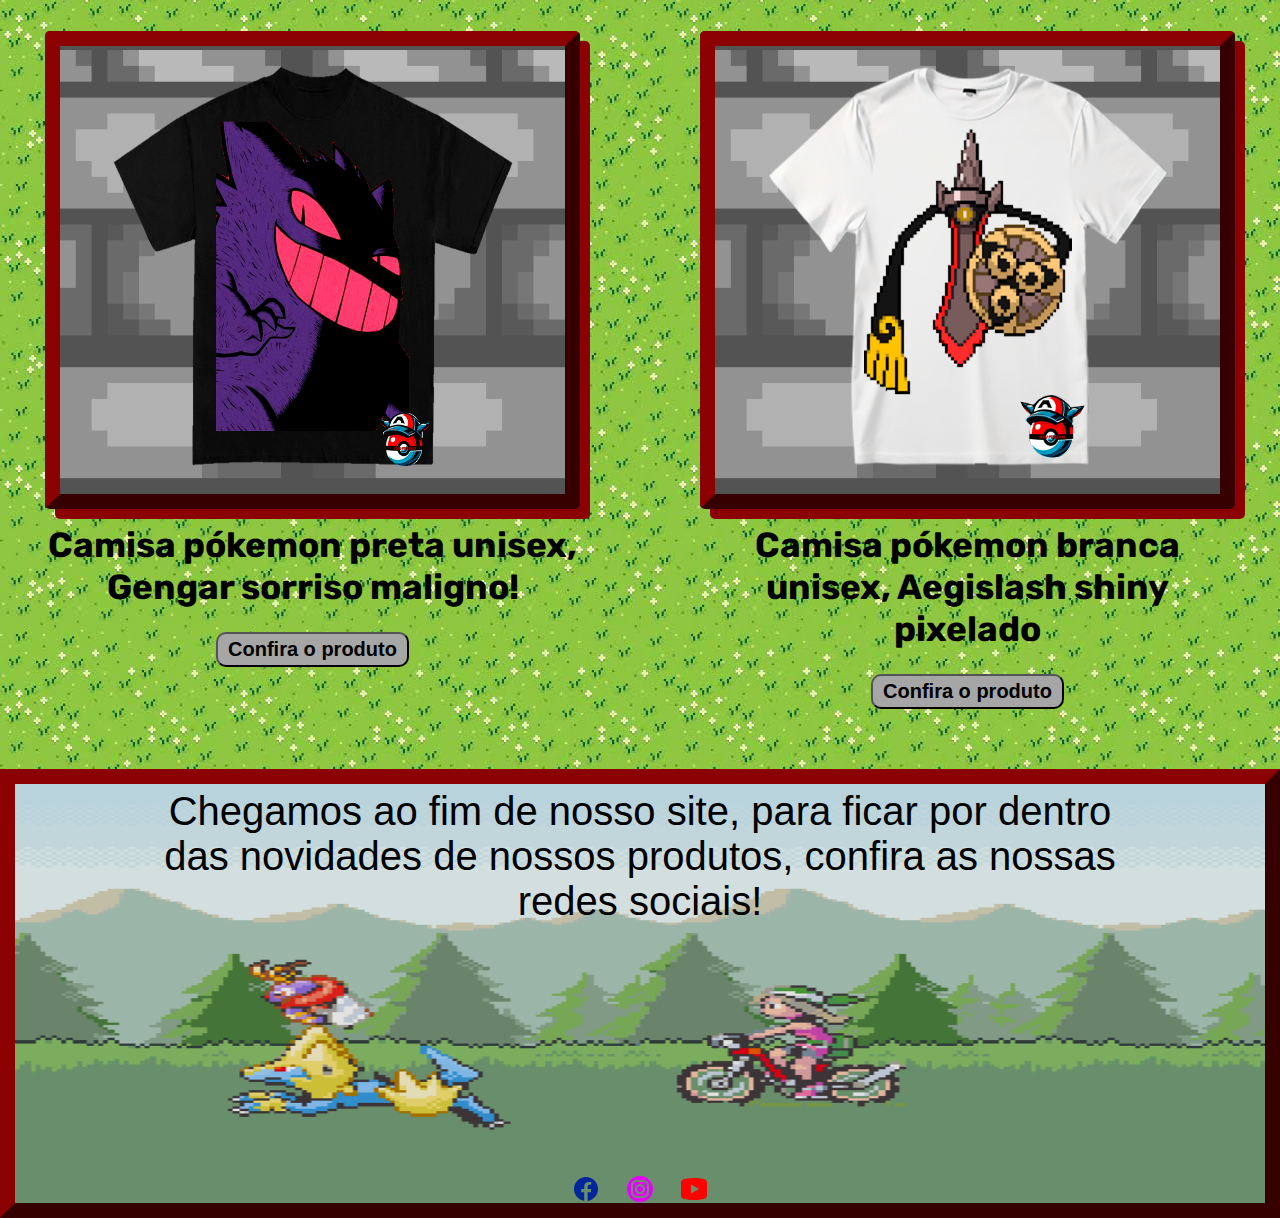
==== commit 0940b72e: "Java Exercicios" ====
--- a/index.html
+++ b/index.html
@@ -31,10 +31,6 @@
 
         <li class="itens">
 
-            <a href="carrinho.html">Carrinho</a></li>
-
-        <li class="itens">
-
             <a href="sobre.html">Sobre</a></li>
         
     </ul>
--- a/index.css
+++ b/index.css
@@ -75,6 +75,7 @@
     padding: 10px;
     margin: 40px;
     font-size: 30px;
+    text-align: center;
 }
 
 .titulo{
@@ -187,48 +188,6 @@
 }
 /*////////////////////////////////////////////////////////////////////////////////////*/
 
-@media(1024px <= width <= 1440px) {
-    nav {
-        position: relative;
-        right: 190px;
-        bottom: 110px;
-    }
-    .corpo {
-        display: grid;
-        grid-template-columns: 1fr 1fr 1fr;
-        grid-template-rows: 1fr;
-      
-
-    }
-    .quadro {
-        padding: 20px;
-        margin: 10px;
-    }
-    .pikachuu {
-        display: flex;
-        justify-content: center;
-    }
-    .topo {
-        margin-bottom: 20px;
-      
-    }
-    .itens {
-        position: relative;
-        right: 120px;
-    }
-    .frasefim {
-        position: relative;
-        bottom: 80px;
-        font-size: 30px;
-    }
-    .fimimg {
-        position: relative;
-        top: 110px;
-    }
-}
-
-
-
 
 
 
